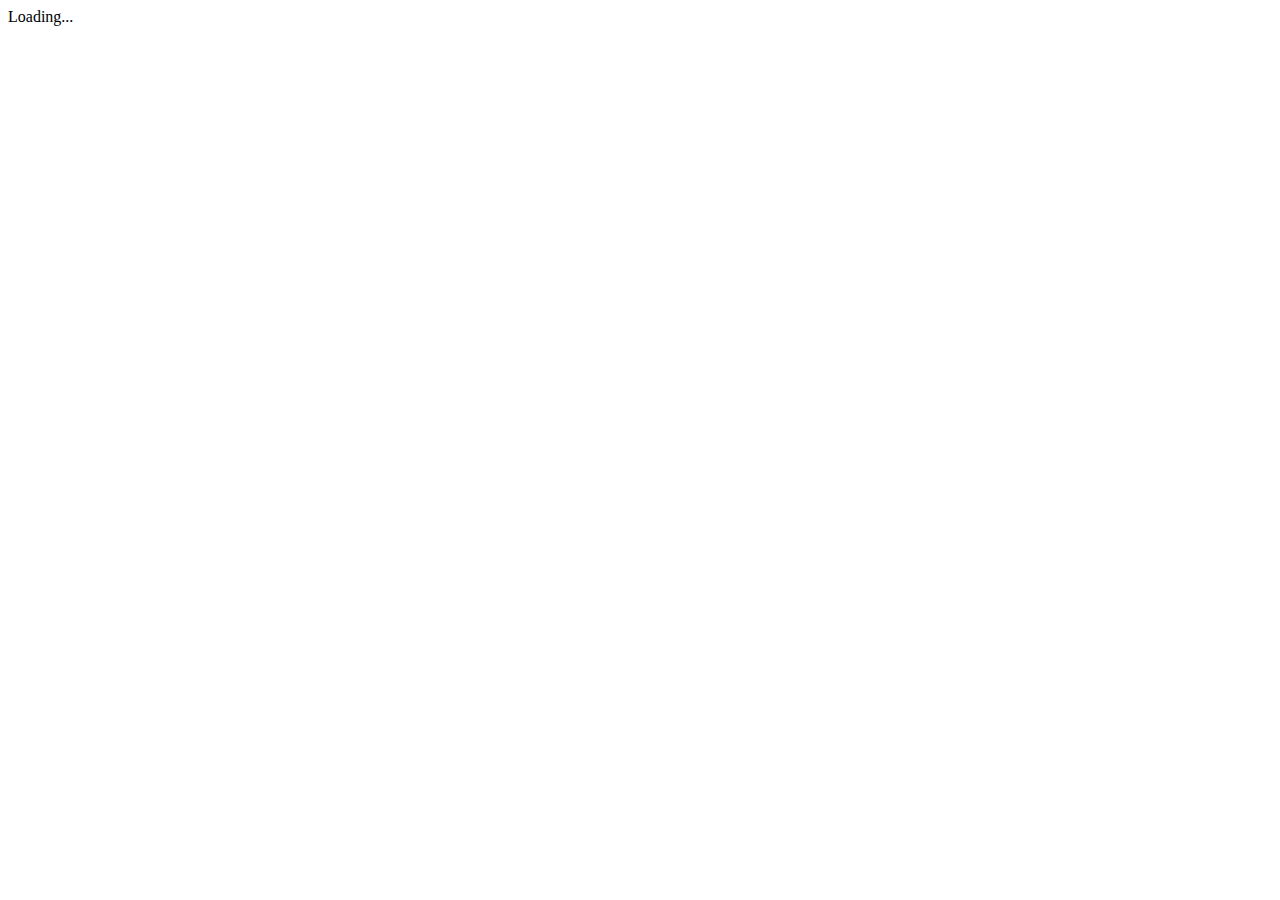
==== src/index.html @ c9323429 "chore: initial commit from @angular/cli" ====
<!doctype html>
<html>
<head>
  <meta charset="utf-8">
  <title>Portafolio</title>
  <base href="/">

  <meta name="viewport" content="width=device-width, initial-scale=1">
  <link rel="icon" type="image/x-icon" href="favicon.ico">
</head>
<body>
  <app-root>Loading...</app-root>
</body>
</html>
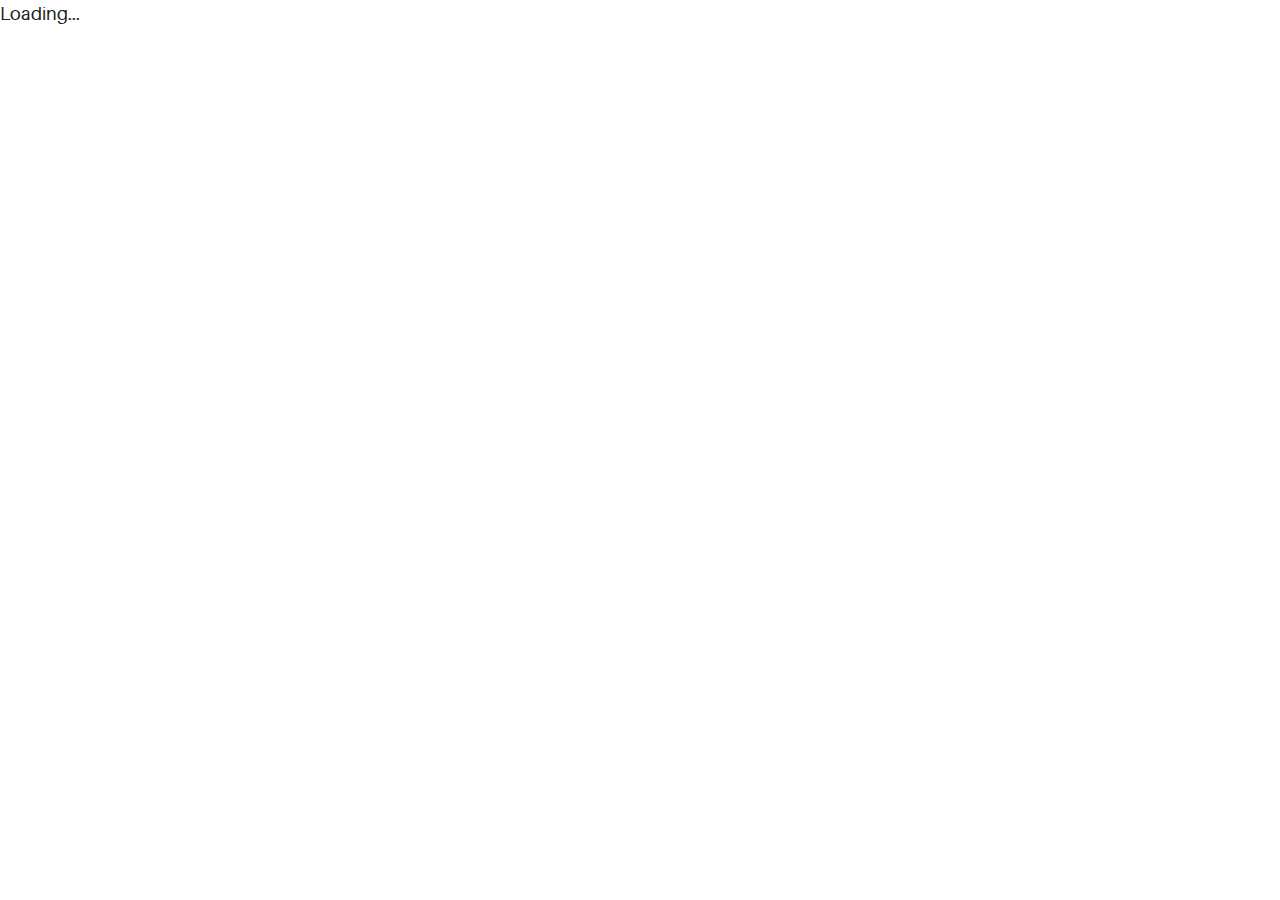
==== commit e4baef18: "Fixes solucionados" ====
--- a/src/index.html
+++ b/src/index.html
@@ -3,12 +3,18 @@
 <head>
   <meta charset="utf-8">
   <title>Portafolio</title>
-  <base href="/">
+  <base href="">
 
   <meta name="viewport" content="width=device-width, initial-scale=1">
-  <link rel="icon" type="image/x-icon" href="favicon.ico">
+  <!-- <link rel="icon" type="image/x-icon" href="favicon.ico"> -->
+  <link rel="icon" type="image/svg+xml" href="assets/img/urku-ico.svg">
+  <link rel="stylesheet" href="assets/css/aurora-pack.min.css">
+  <link rel="stylesheet" href="assets/css/aurora-theme-base.min.css">
+  <link rel="stylesheet" href="assets/css/urku.css">
 </head>
 <body>
   <app-root>Loading...</app-root>
+  <script src="assets/js/svg4everybody.min.js"></script>
+  <script>svg4everybody();</script>
 </body>
 </html>
--- a/src/assets/css/aurora-pack.min.css
+++ b/src/assets/css/aurora-pack.min.css
@@ -0,0 +1 @@
+.ae-container,.ae-container-fluid{margin-right:auto;margin-left:auto}hr,img{border:0}dfn,q,tfoot td{font-style:italic}pre,textarea{overflow:auto}td,textarea{vertical-align:top}.ae-container-fluid:after,.ae-container:after,.au-clearfix:after{clear:both}.au-xs-ta-left,caption,th{text-align:left}.ae-container-fluid:after,.ae-container-fluid:before,.ae-container:after,.ae-container:before{content:" ";display:table}html{box-sizing:border-box}*,:after,:before{box-sizing:inherit}.ae-container{padding-left:.25rem;padding-right:.25rem}@media (min-width:40em){.ae-container{max-width:40rem}}@media (min-width:52em){.ae-container{max-width:48.75rem}}@media (min-width:64em){.ae-container{max-width:62rem}}@media (min-width:75em){.ae-container{max-width:72.25rem}}@media (min-width:40em){.ae-container-fluid{max-width:88.88889em;width:95vw}.ae-container-fluid--inner{max-width:68.88889em;width:82vw}}.ae-container-fluid--full{max-width:100%;padding-left:0;padding-right:0;width:100%}@media (max-width:63.99em){.ae-container-fluid{padding-left:.25rem;padding-right:.25rem}}.ae-grid{display:-webkit-box;display:-webkit-flex;display:-ms-flexbox;display:flex;-webkit-flex-wrap:wrap;-ms-flex-wrap:wrap;flex-wrap:wrap;margin-left:-.25rem;margin-right:-.25rem}.ae-grid--alt{display:-webkit-box;display:-webkit-flex;display:-ms-flexbox;display:flex;-webkit-flex-wrap:wrap;-ms-flex-wrap:wrap;flex-wrap:wrap;margin-left:-.63832%;margin-right:-.63832%}@media (min-width:40em){.ae-grid--alt1{display:-webkit-box;display:-webkit-flex;display:-ms-flexbox;display:flex;-webkit-flex-wrap:wrap;-ms-flex-wrap:wrap;flex-wrap:wrap;margin-left:-7.65989%;margin-right:-7.65989%}.ae-grid--alt2,.ae-grid--alt3{display:-webkit-box;display:-webkit-flex;display:-ms-flexbox;-webkit-flex-wrap:wrap}.ae-grid--alt2{display:flex;-ms-flex-wrap:wrap;flex-wrap:wrap;margin-left:-3.82995%;margin-right:-3.82995%}.ae-grid--alt3{display:flex;-ms-flex-wrap:wrap;flex-wrap:wrap;margin-left:-2.5533%;margin-right:-2.5533%}.ae-grid--alt4,.ae-grid--alt5{display:-webkit-box;display:-webkit-flex;display:-ms-flexbox;-webkit-flex-wrap:wrap}.ae-grid--alt4{display:flex;-ms-flex-wrap:wrap;flex-wrap:wrap;margin-left:-1.91497%;margin-right:-1.91497%}.ae-grid--alt5{display:flex;-ms-flex-wrap:wrap;flex-wrap:wrap;margin-left:-1.53198%;margin-right:-1.53198%}.ae-grid--alt6,.ae-grid--alt7{display:-webkit-box;display:-webkit-flex;display:-ms-flexbox;-webkit-flex-wrap:wrap}.ae-grid--alt6{display:flex;-ms-flex-wrap:wrap;flex-wrap:wrap;margin-left:-1.27665%;margin-right:-1.27665%}.ae-grid--alt7{display:flex;-ms-flex-wrap:wrap;flex-wrap:wrap;margin-left:-1.09427%;margin-right:-1.09427%}.ae-grid--alt8,.ae-grid--alt9{display:-webkit-box;display:-webkit-flex;display:-ms-flexbox;-webkit-flex-wrap:wrap}.ae-grid--alt8{display:flex;-ms-flex-wrap:wrap;flex-wrap:wrap;margin-left:-.95749%;margin-right:-.95749%}.ae-grid--alt9{display:flex;-ms-flex-wrap:wrap;flex-wrap:wrap;margin-left:-.8511%;margin-right:-.8511%}.ae-grid--alt10{display:-webkit-box;display:-webkit-flex;display:-ms-flexbox;display:flex;-webkit-flex-wrap:wrap;-ms-flex-wrap:wrap;flex-wrap:wrap;margin-left:-.76599%;margin-right:-.76599%}}.ae-grid__item--alt{-webkit-box-flex:0;-webkit-flex:0 0 100%;-ms-flex:0 0 100%;flex:0 0 100%;min-height:1px;padding-left:.63832%;padding-right:.63832%;position:relative}@media (min-width:40em){.ae-grid__item--alt1{-webkit-box-flex:0;-webkit-flex:0 0 100%;-ms-flex:0 0 100%;flex:0 0 100%;min-height:1px;padding-left:7.65989%;padding-right:7.65989%;position:relative}.ae-grid__item--alt2{-webkit-box-flex:0;-webkit-flex:0 0 100%;-ms-flex:0 0 100%;flex:0 0 100%;min-height:1px;padding-left:3.82995%;padding-right:3.82995%;position:relative}.ae-grid__item--alt3{-webkit-box-flex:0;-webkit-flex:0 0 100%;-ms-flex:0 0 100%;flex:0 0 100%;min-height:1px;padding-left:2.5533%;padding-right:2.5533%;position:relative}.ae-grid__item--alt4,.ae-grid__item--alt5{-webkit-box-flex:0;min-height:1px;position:relative}.ae-grid__item--alt4{-webkit-flex:0 0 100%;-ms-flex:0 0 100%;flex:0 0 100%;padding-left:1.91497%;padding-right:1.91497%}.ae-grid__item--alt5{-webkit-flex:0 0 100%;-ms-flex:0 0 100%;flex:0 0 100%;padding-left:1.53198%;padding-right:1.53198%}.ae-grid__item--alt6{-webkit-box-flex:0;-webkit-flex:0 0 100%;-ms-flex:0 0 100%;flex:0 0 100%;min-height:1px;padding-left:1.27665%;padding-right:1.27665%;position:relative}.ae-grid__item--alt7{-webkit-box-flex:0;-webkit-flex:0 0 100%;-ms-flex:0 0 100%;flex:0 0 100%;min-height:1px;padding-left:1.09427%;padding-right:1.09427%;position:relative}.ae-grid__item--alt8,.ae-grid__item--alt9{-webkit-box-flex:0;min-height:1px;position:relative}.ae-grid__item--alt8{-webkit-flex:0 0 100%;-ms-flex:0 0 100%;flex:0 0 100%;padding-left:.95749%;padding-right:.95749%}.ae-grid__item--alt9{-webkit-flex:0 0 100%;-ms-flex:0 0 100%;flex:0 0 100%;padding-left:.8511%;padding-right:.8511%}.ae-grid__item--alt10{-webkit-box-flex:0;-webkit-flex:0 0 100%;-ms-flex:0 0 100%;flex:0 0 100%;min-height:1px;padding-left:.76599%;padding-right:.76599%;position:relative}}.ae-grid__item{-webkit-box-flex:0;-webkit-flex:0 0 100%;-ms-flex:0 0 100%;flex:0 0 100%;min-height:1px;padding-left:.25rem;padding-right:.25rem;position:relative;max-width:100%}.ae-grid--collapse>.ae-grid__item,.ae-grid--deepcollapse .ae-grid__item,.ae-grid__item--collapse{padding-left:0;padding-right:0}.item-xs--auto{-webkit-box-flex:1;-webkit-flex:1;-ms-flex:1;flex:1}.item-xs-1{-webkit-box-flex:0;-webkit-flex:0 0 8.33333%;-ms-flex:0 0 8.33333%;flex:0 0 8.33333%;max-width:8.33333%}.item-xs-2{-webkit-box-flex:0;-webkit-flex:0 0 16.66667%;-ms-flex:0 0 16.66667%;flex:0 0 16.66667%;max-width:16.66667%}.item-xs-3{-webkit-box-flex:0;-webkit-flex:0 0 25%;-ms-flex:0 0 25%;flex:0 0 25%;max-width:25%}.item-xs-4{-webkit-box-flex:0;-webkit-flex:0 0 33.33333%;-ms-flex:0 0 33.33333%;flex:0 0 33.33333%;max-width:33.33333%}.item-xs-5{-webkit-box-flex:0;-webkit-flex:0 0 41.66667%;-ms-flex:0 0 41.66667%;flex:0 0 41.66667%;max-width:41.66667%}.item-xs-6{-webkit-box-flex:0;-webkit-flex:0 0 50%;-ms-flex:0 0 50%;flex:0 0 50%;max-width:50%}.item-xs-7{-webkit-box-flex:0;-webkit-flex:0 0 58.33333%;-ms-flex:0 0 58.33333%;flex:0 0 58.33333%;max-width:58.33333%}.item-xs-8{-webkit-box-flex:0;-webkit-flex:0 0 66.66667%;-ms-flex:0 0 66.66667%;flex:0 0 66.66667%;max-width:66.66667%}.item-xs-9{-webkit-box-flex:0;-webkit-flex:0 0 75%;-ms-flex:0 0 75%;flex:0 0 75%;max-width:75%}.item-xs-10{-webkit-box-flex:0;-webkit-flex:0 0 83.33333%;-ms-flex:0 0 83.33333%;flex:0 0 83.33333%;max-width:83.33333%}.item-xs-11{-webkit-box-flex:0;-webkit-flex:0 0 91.66667%;-ms-flex:0 0 91.66667%;flex:0 0 91.66667%;max-width:91.66667%}.item-xs-12{-webkit-box-flex:0;-webkit-flex:0 0 100%;-ms-flex:0 0 100%;flex:0 0 100%;max-width:100%}.item-xs--pull-0{left:auto;right:auto}.item-xs--pull-1{left:auto;right:8.33333%}.item-xs--pull-2{left:auto;right:16.66667%}.item-xs--pull-3{left:auto;right:25%}.item-xs--pull-4{left:auto;right:33.33333%}.item-xs--pull-5{left:auto;right:41.66667%}.item-xs--pull-6{left:auto;right:50%}.item-xs--pull-7{left:auto;right:58.33333%}.item-xs--pull-8{left:auto;right:66.66667%}.item-xs--pull-9{left:auto;right:75%}.item-xs--pull-10{left:auto;right:83.33333%}.item-xs--pull-11{left:auto;right:91.66667%}.item-xs--pull-12{left:auto;right:100%}.item-xs--push-0{left:auto;right:auto}.item-xs--push-1{left:8.33333%;right:auto}.item-xs--push-2{left:16.66667%;right:auto}.item-xs--push-3{left:25%;right:auto}.item-xs--push-4{left:33.33333%;right:auto}.item-xs--push-5{left:41.66667%;right:auto}.item-xs--push-6{left:50%;right:auto}.item-xs--push-7{left:58.33333%;right:auto}.item-xs--push-8{left:66.66667%;right:auto}.item-xs--push-9{left:75%;right:auto}.item-xs--push-10{left:83.33333%;right:auto}.item-xs--push-11{left:91.66667%;right:auto}.item-xs--push-12{left:100%;right:auto}.item-xs--offset-0{margin-left:0}.item-xs--offset-1{margin-left:8.33333%}.item-xs--offset-2{margin-left:16.66667%}.item-xs--offset-3{margin-left:25%}.item-xs--offset-4{margin-left:33.33333%}.item-xs--offset-5{margin-left:41.66667%}.item-xs--offset-6{margin-left:50%}.item-xs--offset-7{margin-left:58.33333%}.item-xs--offset-8{margin-left:66.66667%}.item-xs--offset-9{margin-left:75%}.item-xs--offset-10{margin-left:83.33333%}.item-xs--offset-11{margin-left:91.66667%}.item-xs--offset-12{margin-left:100%}.item-xs--top{-webkit-align-self:flex-start;-ms-flex-item-align:start;align-self:flex-start}.item-xs--center{-webkit-align-self:center;-ms-flex-item-align:center;align-self:center}.item-xs--bottom{-webkit-align-self:flex-end;-ms-flex-item-align:end;align-self:flex-end}.items-xs--top{-webkit-box-align:start;-webkit-align-items:flex-start;-ms-flex-align:start;align-items:flex-start}.items-xs--center{-webkit-box-align:center;-webkit-align-items:center;-ms-flex-align:center;align-items:center}.items-xs--bottom{-webkit-box-align:end;-webkit-align-items:flex-end;-ms-flex-align:end;align-items:flex-end}.item-xs--start{-webkit-box-ordinal-group:0;-webkit-order:-1;-ms-flex-order:-1;order:-1}.item-xs--end{-webkit-box-ordinal-group:14;-webkit-order:13;-ms-flex-order:13;order:13}.item-xs--order-1{-webkit-box-ordinal-group:2;-webkit-order:1;-ms-flex-order:1;order:1}.item-xs--order-2{-webkit-box-ordinal-group:3;-webkit-order:2;-ms-flex-order:2;order:2}.item-xs--order-3{-webkit-box-ordinal-group:4;-webkit-order:3;-ms-flex-order:3;order:3}.item-xs--order-4{-webkit-box-ordinal-group:5;-webkit-order:4;-ms-flex-order:4;order:4}.item-xs--order-5{-webkit-box-ordinal-group:6;-webkit-order:5;-ms-flex-order:5;order:5}.item-xs--order-6{-webkit-box-ordinal-group:7;-webkit-order:6;-ms-flex-order:6;order:6}.item-xs--order-7{-webkit-box-ordinal-group:8;-webkit-order:7;-ms-flex-order:7;order:7}.item-xs--order-8{-webkit-box-ordinal-group:9;-webkit-order:8;-ms-flex-order:8;order:8}.item-xs--order-9{-webkit-box-ordinal-group:10;-webkit-order:9;-ms-flex-order:9;order:9}.item-xs--order-10{-webkit-box-ordinal-group:11;-webkit-order:10;-ms-flex-order:10;order:10}.item-xs--order-11{-webkit-box-ordinal-group:12;-webkit-order:11;-ms-flex-order:11;order:11}.item-xs--order-12{-webkit-box-ordinal-group:13;-webkit-order:12;-ms-flex-order:12;order:12}@media (min-width:40em){.item-sm--auto{-webkit-box-flex:1;-webkit-flex:1;-ms-flex:1;flex:1}.item-sm-1{-webkit-box-flex:0;-webkit-flex:0 0 8.33333%;-ms-flex:0 0 8.33333%;flex:0 0 8.33333%;max-width:8.33333%}.item-sm-2{-webkit-box-flex:0;-webkit-flex:0 0 16.66667%;-ms-flex:0 0 16.66667%;flex:0 0 16.66667%;max-width:16.66667%}.item-sm-3{-webkit-box-flex:0;-webkit-flex:0 0 25%;-ms-flex:0 0 25%;flex:0 0 25%;max-width:25%}.item-sm-4{-webkit-box-flex:0;-webkit-flex:0 0 33.33333%;-ms-flex:0 0 33.33333%;flex:0 0 33.33333%;max-width:33.33333%}.item-sm-5{-webkit-box-flex:0;-webkit-flex:0 0 41.66667%;-ms-flex:0 0 41.66667%;flex:0 0 41.66667%;max-width:41.66667%}.item-sm-6{-webkit-box-flex:0;-webkit-flex:0 0 50%;-ms-flex:0 0 50%;flex:0 0 50%;max-width:50%}.item-sm-7{-webkit-box-flex:0;-webkit-flex:0 0 58.33333%;-ms-flex:0 0 58.33333%;flex:0 0 58.33333%;max-width:58.33333%}.item-sm-8{-webkit-box-flex:0;-webkit-flex:0 0 66.66667%;-ms-flex:0 0 66.66667%;flex:0 0 66.66667%;max-width:66.66667%}.item-sm-9{-webkit-box-flex:0;-webkit-flex:0 0 75%;-ms-flex:0 0 75%;flex:0 0 75%;max-width:75%}.item-sm-10{-webkit-box-flex:0;-webkit-flex:0 0 83.33333%;-ms-flex:0 0 83.33333%;flex:0 0 83.33333%;max-width:83.33333%}.item-sm-11{-webkit-box-flex:0;-webkit-flex:0 0 91.66667%;-ms-flex:0 0 91.66667%;flex:0 0 91.66667%;max-width:91.66667%}.item-sm-12{-webkit-box-flex:0;-webkit-flex:0 0 100%;-ms-flex:0 0 100%;flex:0 0 100%;max-width:100%}.item-sm--pull-0{left:auto;right:auto}.item-sm--pull-1{left:auto;right:8.33333%}.item-sm--pull-2{left:auto;right:16.66667%}.item-sm--pull-3{left:auto;right:25%}.item-sm--pull-4{left:auto;right:33.33333%}.item-sm--pull-5{left:auto;right:41.66667%}.item-sm--pull-6{left:auto;right:50%}.item-sm--pull-7{left:auto;right:58.33333%}.item-sm--pull-8{left:auto;right:66.66667%}.item-sm--pull-9{left:auto;right:75%}.item-sm--pull-10{left:auto;right:83.33333%}.item-sm--pull-11{left:auto;right:91.66667%}.item-sm--pull-12{left:auto;right:100%}.item-sm--push-0{left:auto;right:auto}.item-sm--push-1{left:8.33333%;right:auto}.item-sm--push-2{left:16.66667%;right:auto}.item-sm--push-3{left:25%;right:auto}.item-sm--push-4{left:33.33333%;right:auto}.item-sm--push-5{left:41.66667%;right:auto}.item-sm--push-6{left:50%;right:auto}.item-sm--push-7{left:58.33333%;right:auto}.item-sm--push-8{left:66.66667%;right:auto}.item-sm--push-9{left:75%;right:auto}.item-sm--push-10{left:83.33333%;right:auto}.item-sm--push-11{left:91.66667%;right:auto}.item-sm--push-12{left:100%;right:auto}.item-sm--offset-0{margin-left:0}.item-sm--offset-1{margin-left:8.33333%}.item-sm--offset-2{margin-left:16.66667%}.item-sm--offset-3{margin-left:25%}.item-sm--offset-4{margin-left:33.33333%}.item-sm--offset-5{margin-left:41.66667%}.item-sm--offset-6{margin-left:50%}.item-sm--offset-7{margin-left:58.33333%}.item-sm--offset-8{margin-left:66.66667%}.item-sm--offset-9{margin-left:75%}.item-sm--offset-10{margin-left:83.33333%}.item-sm--offset-11{margin-left:91.66667%}.item-sm--offset-12{margin-left:100%}.item-sm--top{-webkit-align-self:flex-start;-ms-flex-item-align:start;align-self:flex-start}.item-sm--center{-webkit-align-self:center;-ms-flex-item-align:center;align-self:center}.item-sm--bottom{-webkit-align-self:flex-end;-ms-flex-item-align:end;align-self:flex-end}.items-sm--top{-webkit-box-align:start;-webkit-align-items:flex-start;-ms-flex-align:start;align-items:flex-start}.items-sm--center{-webkit-box-align:center;-webkit-align-items:center;-ms-flex-align:center;align-items:center}.items-sm--bottom{-webkit-box-align:end;-webkit-align-items:flex-end;-ms-flex-align:end;align-items:flex-end}.item-sm--start{-webkit-box-ordinal-group:0;-webkit-order:-1;-ms-flex-order:-1;order:-1}.item-sm--end{-webkit-box-ordinal-group:14;-webkit-order:13;-ms-flex-order:13;order:13}.item-sm--order-1{-webkit-box-ordinal-group:2;-webkit-order:1;-ms-flex-order:1;order:1}.item-sm--order-2{-webkit-box-ordinal-group:3;-webkit-order:2;-ms-flex-order:2;order:2}.item-sm--order-3{-webkit-box-ordinal-group:4;-webkit-order:3;-ms-flex-order:3;order:3}.item-sm--order-4{-webkit-box-ordinal-group:5;-webkit-order:4;-ms-flex-order:4;order:4}.item-sm--order-5{-webkit-box-ordinal-group:6;-webkit-order:5;-ms-flex-order:5;order:5}.item-sm--order-6{-webkit-box-ordinal-group:7;-webkit-order:6;-ms-flex-order:6;order:6}.item-sm--order-7{-webkit-box-ordinal-group:8;-webkit-order:7;-ms-flex-order:7;order:7}.item-sm--order-8{-webkit-box-ordinal-group:9;-webkit-order:8;-ms-flex-order:8;order:8}.item-sm--order-9{-webkit-box-ordinal-group:10;-webkit-order:9;-ms-flex-order:9;order:9}.item-sm--order-10{-webkit-box-ordinal-group:11;-webkit-order:10;-ms-flex-order:10;order:10}.item-sm--order-11{-webkit-box-ordinal-group:12;-webkit-order:11;-ms-flex-order:11;order:11}.item-sm--order-12{-webkit-box-ordinal-group:13;-webkit-order:12;-ms-flex-order:12;order:12}}@media (min-width:52em){.item-md--auto{-webkit-box-flex:1;-webkit-flex:1;-ms-flex:1;flex:1}.item-md-1{-webkit-box-flex:0;-webkit-flex:0 0 8.33333%;-ms-flex:0 0 8.33333%;flex:0 0 8.33333%;max-width:8.33333%}.item-md-2{-webkit-box-flex:0;-webkit-flex:0 0 16.66667%;-ms-flex:0 0 16.66667%;flex:0 0 16.66667%;max-width:16.66667%}.item-md-3{-webkit-box-flex:0;-webkit-flex:0 0 25%;-ms-flex:0 0 25%;flex:0 0 25%;max-width:25%}.item-md-4{-webkit-box-flex:0;-webkit-flex:0 0 33.33333%;-ms-flex:0 0 33.33333%;flex:0 0 33.33333%;max-width:33.33333%}.item-md-5{-webkit-box-flex:0;-webkit-flex:0 0 41.66667%;-ms-flex:0 0 41.66667%;flex:0 0 41.66667%;max-width:41.66667%}.item-md-6{-webkit-box-flex:0;-webkit-flex:0 0 50%;-ms-flex:0 0 50%;flex:0 0 50%;max-width:50%}.item-md-7{-webkit-box-flex:0;-webkit-flex:0 0 58.33333%;-ms-flex:0 0 58.33333%;flex:0 0 58.33333%;max-width:58.33333%}.item-md-8{-webkit-box-flex:0;-webkit-flex:0 0 66.66667%;-ms-flex:0 0 66.66667%;flex:0 0 66.66667%;max-width:66.66667%}.item-md-9{-webkit-box-flex:0;-webkit-flex:0 0 75%;-ms-flex:0 0 75%;flex:0 0 75%;max-width:75%}.item-md-10{-webkit-box-flex:0;-webkit-flex:0 0 83.33333%;-ms-flex:0 0 83.33333%;flex:0 0 83.33333%;max-width:83.33333%}.item-md-11{-webkit-box-flex:0;-webkit-flex:0 0 91.66667%;-ms-flex:0 0 91.66667%;flex:0 0 91.66667%;max-width:91.66667%}.item-md-12{-webkit-box-flex:0;-webkit-flex:0 0 100%;-ms-flex:0 0 100%;flex:0 0 100%;max-width:100%}.item-md--pull-0{left:auto;right:auto}.item-md--pull-1{left:auto;right:8.33333%}.item-md--pull-2{left:auto;right:16.66667%}.item-md--pull-3{left:auto;right:25%}.item-md--pull-4{left:auto;right:33.33333%}.item-md--pull-5{left:auto;right:41.66667%}.item-md--pull-6{left:auto;right:50%}.item-md--pull-7{left:auto;right:58.33333%}.item-md--pull-8{left:auto;right:66.66667%}.item-md--pull-9{left:auto;right:75%}.item-md--pull-10{left:auto;right:83.33333%}.item-md--pull-11{left:auto;right:91.66667%}.item-md--pull-12{left:auto;right:100%}.item-md--push-0{left:auto;right:auto}.item-md--push-1{left:8.33333%;right:auto}.item-md--push-2{left:16.66667%;right:auto}.item-md--push-3{left:25%;right:auto}.item-md--push-4{left:33.33333%;right:auto}.item-md--push-5{left:41.66667%;right:auto}.item-md--push-6{left:50%;right:auto}.item-md--push-7{left:58.33333%;right:auto}.item-md--push-8{left:66.66667%;right:auto}.item-md--push-9{left:75%;right:auto}.item-md--push-10{left:83.33333%;right:auto}.item-md--push-11{left:91.66667%;right:auto}.item-md--push-12{left:100%;right:auto}.item-md--offset-0{margin-left:0}.item-md--offset-1{margin-left:8.33333%}.item-md--offset-2{margin-left:16.66667%}.item-md--offset-3{margin-left:25%}.item-md--offset-4{margin-left:33.33333%}.item-md--offset-5{margin-left:41.66667%}.item-md--offset-6{margin-left:50%}.item-md--offset-7{margin-left:58.33333%}.item-md--offset-8{margin-left:66.66667%}.item-md--offset-9{margin-left:75%}.item-md--offset-10{margin-left:83.33333%}.item-md--offset-11{margin-left:91.66667%}.item-md--offset-12{margin-left:100%}.item-md--top{-webkit-align-self:flex-start;-ms-flex-item-align:start;align-self:flex-start}.item-md--center{-webkit-align-self:center;-ms-flex-item-align:center;align-self:center}.item-md--bottom{-webkit-align-self:flex-end;-ms-flex-item-align:end;align-self:flex-end}.items-md--top{-webkit-box-align:start;-webkit-align-items:flex-start;-ms-flex-align:start;align-items:flex-start}.items-md--center{-webkit-box-align:center;-webkit-align-items:center;-ms-flex-align:center;align-items:center}.items-md--bottom{-webkit-box-align:end;-webkit-align-items:flex-end;-ms-flex-align:end;align-items:flex-end}.item-md--start{-webkit-box-ordinal-group:0;-webkit-order:-1;-ms-flex-order:-1;order:-1}.item-md--end{-webkit-box-ordinal-group:14;-webkit-order:13;-ms-flex-order:13;order:13}.item-md--order-1{-webkit-box-ordinal-group:2;-webkit-order:1;-ms-flex-order:1;order:1}.item-md--order-2{-webkit-box-ordinal-group:3;-webkit-order:2;-ms-flex-order:2;order:2}.item-md--order-3{-webkit-box-ordinal-group:4;-webkit-order:3;-ms-flex-order:3;order:3}.item-md--order-4{-webkit-box-ordinal-group:5;-webkit-order:4;-ms-flex-order:4;order:4}.item-md--order-5{-webkit-box-ordinal-group:6;-webkit-order:5;-ms-flex-order:5;order:5}.item-md--order-6{-webkit-box-ordinal-group:7;-webkit-order:6;-ms-flex-order:6;order:6}.item-md--order-7{-webkit-box-ordinal-group:8;-webkit-order:7;-ms-flex-order:7;order:7}.item-md--order-8{-webkit-box-ordinal-group:9;-webkit-order:8;-ms-flex-order:8;order:8}.item-md--order-9{-webkit-box-ordinal-group:10;-webkit-order:9;-ms-flex-order:9;order:9}.item-md--order-10{-webkit-box-ordinal-group:11;-webkit-order:10;-ms-flex-order:10;order:10}.item-md--order-11{-webkit-box-ordinal-group:12;-webkit-order:11;-ms-flex-order:11;order:11}.item-md--order-12{-webkit-box-ordinal-group:13;-webkit-order:12;-ms-flex-order:12;order:12}}@media (min-width:64em){.item-lg--auto{-webkit-box-flex:1;-webkit-flex:1;-ms-flex:1;flex:1}.item-lg-1{-webkit-box-flex:0;-webkit-flex:0 0 8.33333%;-ms-flex:0 0 8.33333%;flex:0 0 8.33333%;max-width:8.33333%}.item-lg-2{-webkit-box-flex:0;-webkit-flex:0 0 16.66667%;-ms-flex:0 0 16.66667%;flex:0 0 16.66667%;max-width:16.66667%}.item-lg-3{-webkit-box-flex:0;-webkit-flex:0 0 25%;-ms-flex:0 0 25%;flex:0 0 25%;max-width:25%}.item-lg-4{-webkit-box-flex:0;-webkit-flex:0 0 33.33333%;-ms-flex:0 0 33.33333%;flex:0 0 33.33333%;max-width:33.33333%}.item-lg-5{-webkit-box-flex:0;-webkit-flex:0 0 41.66667%;-ms-flex:0 0 41.66667%;flex:0 0 41.66667%;max-width:41.66667%}.item-lg-6{-webkit-box-flex:0;-webkit-flex:0 0 50%;-ms-flex:0 0 50%;flex:0 0 50%;max-width:50%}.item-lg-7{-webkit-box-flex:0;-webkit-flex:0 0 58.33333%;-ms-flex:0 0 58.33333%;flex:0 0 58.33333%;max-width:58.33333%}.item-lg-8{-webkit-box-flex:0;-webkit-flex:0 0 66.66667%;-ms-flex:0 0 66.66667%;flex:0 0 66.66667%;max-width:66.66667%}.item-lg-9{-webkit-box-flex:0;-webkit-flex:0 0 75%;-ms-flex:0 0 75%;flex:0 0 75%;max-width:75%}.item-lg-10{-webkit-box-flex:0;-webkit-flex:0 0 83.33333%;-ms-flex:0 0 83.33333%;flex:0 0 83.33333%;max-width:83.33333%}.item-lg-11{-webkit-box-flex:0;-webkit-flex:0 0 91.66667%;-ms-flex:0 0 91.66667%;flex:0 0 91.66667%;max-width:91.66667%}.item-lg-12{-webkit-box-flex:0;-webkit-flex:0 0 100%;-ms-flex:0 0 100%;flex:0 0 100%;max-width:100%}.item-lg--pull-0{left:auto;right:auto}.item-lg--pull-1{left:auto;right:8.33333%}.item-lg--pull-2{left:auto;right:16.66667%}.item-lg--pull-3{left:auto;right:25%}.item-lg--pull-4{left:auto;right:33.33333%}.item-lg--pull-5{left:auto;right:41.66667%}.item-lg--pull-6{left:auto;right:50%}.item-lg--pull-7{left:auto;right:58.33333%}.item-lg--pull-8{left:auto;right:66.66667%}.item-lg--pull-9{left:auto;right:75%}.item-lg--pull-10{left:auto;right:83.33333%}.item-lg--pull-11{left:auto;right:91.66667%}.item-lg--pull-12{left:auto;right:100%}.item-lg--push-0{left:auto;right:auto}.item-lg--push-1{left:8.33333%;right:auto}.item-lg--push-2{left:16.66667%;right:auto}.item-lg--push-3{left:25%;right:auto}.item-lg--push-4{left:33.33333%;right:auto}.item-lg--push-5{left:41.66667%;right:auto}.item-lg--push-6{left:50%;right:auto}.item-lg--push-7{left:58.33333%;right:auto}.item-lg--push-8{left:66.66667%;right:auto}.item-lg--push-9{left:75%;right:auto}.item-lg--push-10{left:83.33333%;right:auto}.item-lg--push-11{left:91.66667%;right:auto}.item-lg--push-12{left:100%;right:auto}.item-lg--offset-0{margin-left:0}.item-lg--offset-1{margin-left:8.33333%}.item-lg--offset-2{margin-left:16.66667%}.item-lg--offset-3{margin-left:25%}.item-lg--offset-4{margin-left:33.33333%}.item-lg--offset-5{margin-left:41.66667%}.item-lg--offset-6{margin-left:50%}.item-lg--offset-7{margin-left:58.33333%}.item-lg--offset-8{margin-left:66.66667%}.item-lg--offset-9{margin-left:75%}.item-lg--offset-10{margin-left:83.33333%}.item-lg--offset-11{margin-left:91.66667%}.item-lg--offset-12{margin-left:100%}.item-lg--top{-webkit-align-self:flex-start;-ms-flex-item-align:start;align-self:flex-start}.item-lg--center{-webkit-align-self:center;-ms-flex-item-align:center;align-self:center}.item-lg--bottom{-webkit-align-self:flex-end;-ms-flex-item-align:end;align-self:flex-end}.items-lg--top{-webkit-box-align:start;-webkit-align-items:flex-start;-ms-flex-align:start;align-items:flex-start}.items-lg--center{-webkit-box-align:center;-webkit-align-items:center;-ms-flex-align:center;align-items:center}.items-lg--bottom{-webkit-box-align:end;-webkit-align-items:flex-end;-ms-flex-align:end;align-items:flex-end}.item-lg--start{-webkit-box-ordinal-group:0;-webkit-order:-1;-ms-flex-order:-1;order:-1}.item-lg--end{-webkit-box-ordinal-group:14;-webkit-order:13;-ms-flex-order:13;order:13}.item-lg--order-1{-webkit-box-ordinal-group:2;-webkit-order:1;-ms-flex-order:1;order:1}.item-lg--order-2{-webkit-box-ordinal-group:3;-webkit-order:2;-ms-flex-order:2;order:2}.item-lg--order-3{-webkit-box-ordinal-group:4;-webkit-order:3;-ms-flex-order:3;order:3}.item-lg--order-4{-webkit-box-ordinal-group:5;-webkit-order:4;-ms-flex-order:4;order:4}.item-lg--order-5{-webkit-box-ordinal-group:6;-webkit-order:5;-ms-flex-order:5;order:5}.item-lg--order-6{-webkit-box-ordinal-group:7;-webkit-order:6;-ms-flex-order:6;order:6}.item-lg--order-7{-webkit-box-ordinal-group:8;-webkit-order:7;-ms-flex-order:7;order:7}.item-lg--order-8{-webkit-box-ordinal-group:9;-webkit-order:8;-ms-flex-order:8;order:8}.item-lg--order-9{-webkit-box-ordinal-group:10;-webkit-order:9;-ms-flex-order:9;order:9}.item-lg--order-10{-webkit-box-ordinal-group:11;-webkit-order:10;-ms-flex-order:10;order:10}.item-lg--order-11{-webkit-box-ordinal-group:12;-webkit-order:11;-ms-flex-order:11;order:11}.item-lg--order-12{-webkit-box-ordinal-group:13;-webkit-order:12;-ms-flex-order:12;order:12}}@media (min-width:75em){.item-xl--auto{-webkit-box-flex:1;-webkit-flex:1;-ms-flex:1;flex:1}.item-xl-1{-webkit-box-flex:0;-webkit-flex:0 0 8.33333%;-ms-flex:0 0 8.33333%;flex:0 0 8.33333%;max-width:8.33333%}.item-xl-2{-webkit-box-flex:0;-webkit-flex:0 0 16.66667%;-ms-flex:0 0 16.66667%;flex:0 0 16.66667%;max-width:16.66667%}.item-xl-3{-webkit-box-flex:0;-webkit-flex:0 0 25%;-ms-flex:0 0 25%;flex:0 0 25%;max-width:25%}.item-xl-4{-webkit-box-flex:0;-webkit-flex:0 0 33.33333%;-ms-flex:0 0 33.33333%;flex:0 0 33.33333%;max-width:33.33333%}.item-xl-5{-webkit-box-flex:0;-webkit-flex:0 0 41.66667%;-ms-flex:0 0 41.66667%;flex:0 0 41.66667%;max-width:41.66667%}.item-xl-6{-webkit-box-flex:0;-webkit-flex:0 0 50%;-ms-flex:0 0 50%;flex:0 0 50%;max-width:50%}.item-xl-7{-webkit-box-flex:0;-webkit-flex:0 0 58.33333%;-ms-flex:0 0 58.33333%;flex:0 0 58.33333%;max-width:58.33333%}.item-xl-8{-webkit-box-flex:0;-webkit-flex:0 0 66.66667%;-ms-flex:0 0 66.66667%;flex:0 0 66.66667%;max-width:66.66667%}.item-xl-9{-webkit-box-flex:0;-webkit-flex:0 0 75%;-ms-flex:0 0 75%;flex:0 0 75%;max-width:75%}.item-xl-10{-webkit-box-flex:0;-webkit-flex:0 0 83.33333%;-ms-flex:0 0 83.33333%;flex:0 0 83.33333%;max-width:83.33333%}.item-xl-11{-webkit-box-flex:0;-webkit-flex:0 0 91.66667%;-ms-flex:0 0 91.66667%;flex:0 0 91.66667%;max-width:91.66667%}.item-xl-12{-webkit-box-flex:0;-webkit-flex:0 0 100%;-ms-flex:0 0 100%;flex:0 0 100%;max-width:100%}.item-xl--pull-0{left:auto;right:auto}.item-xl--pull-1{left:auto;right:8.33333%}.item-xl--pull-2{left:auto;right:16.66667%}.item-xl--pull-3{left:auto;right:25%}.item-xl--pull-4{left:auto;right:33.33333%}.item-xl--pull-5{left:auto;right:41.66667%}.item-xl--pull-6{left:auto;right:50%}.item-xl--pull-7{left:auto;right:58.33333%}.item-xl--pull-8{left:auto;right:66.66667%}.item-xl--pull-9{left:auto;right:75%}.item-xl--pull-10{left:auto;right:83.33333%}.item-xl--pull-11{left:auto;right:91.66667%}.item-xl--pull-12{left:auto;right:100%}.item-xl--push-0{left:auto;right:auto}.item-xl--push-1{left:8.33333%;right:auto}.item-xl--push-2{left:16.66667%;right:auto}.item-xl--push-3{left:25%;right:auto}.item-xl--push-4{left:33.33333%;right:auto}.item-xl--push-5{left:41.66667%;right:auto}.item-xl--push-6{left:50%;right:auto}.item-xl--push-7{left:58.33333%;right:auto}.item-xl--push-8{left:66.66667%;right:auto}.item-xl--push-9{left:75%;right:auto}.item-xl--push-10{left:83.33333%;right:auto}.item-xl--push-11{left:91.66667%;right:auto}.item-xl--push-12{left:100%;right:auto}.item-xl--offset-0{margin-left:0}.item-xl--offset-1{margin-left:8.33333%}.item-xl--offset-2{margin-left:16.66667%}.item-xl--offset-3{margin-left:25%}.item-xl--offset-4{margin-left:33.33333%}.item-xl--offset-5{margin-left:41.66667%}.item-xl--offset-6{margin-left:50%}.item-xl--offset-7{margin-left:58.33333%}.item-xl--offset-8{margin-left:66.66667%}.item-xl--offset-9{margin-left:75%}.item-xl--offset-10{margin-left:83.33333%}.item-xl--offset-11{margin-left:91.66667%}.item-xl--offset-12{margin-left:100%}.item-xl--top{-webkit-align-self:flex-start;-ms-flex-item-align:start;align-self:flex-start}.item-xl--center{-webkit-align-self:center;-ms-flex-item-align:center;align-self:center}.item-xl--bottom{-webkit-align-self:flex-end;-ms-flex-item-align:end;align-self:flex-end}.items-xl--top{-webkit-box-align:start;-webkit-align-items:flex-start;-ms-flex-align:start;align-items:flex-start}.items-xl--center{-webkit-box-align:center;-webkit-align-items:center;-ms-flex-align:center;align-items:center}.items-xl--bottom{-webkit-box-align:end;-webkit-align-items:flex-end;-ms-flex-align:end;align-items:flex-end}.item-xl--start{-webkit-box-ordinal-group:0;-webkit-order:-1;-ms-flex-order:-1;order:-1}.item-xl--end{-webkit-box-ordinal-group:14;-webkit-order:13;-ms-flex-order:13;order:13}.item-xl--order-1{-webkit-box-ordinal-group:2;-webkit-order:1;-ms-flex-order:1;order:1}.item-xl--order-2{-webkit-box-ordinal-group:3;-webkit-order:2;-ms-flex-order:2;order:2}.item-xl--order-3{-webkit-box-ordinal-group:4;-webkit-order:3;-ms-flex-order:3;order:3}.item-xl--order-4{-webkit-box-ordinal-group:5;-webkit-order:4;-ms-flex-order:4;order:4}.item-xl--order-5{-webkit-box-ordinal-group:6;-webkit-order:5;-ms-flex-order:5;order:5}.item-xl--order-6{-webkit-box-ordinal-group:7;-webkit-order:6;-ms-flex-order:6;order:6}.item-xl--order-7{-webkit-box-ordinal-group:8;-webkit-order:7;-ms-flex-order:7;order:7}.item-xl--order-8{-webkit-box-ordinal-group:9;-webkit-order:8;-ms-flex-order:8;order:8}.item-xl--order-9{-webkit-box-ordinal-group:10;-webkit-order:9;-ms-flex-order:9;order:9}.item-xl--order-10{-webkit-box-ordinal-group:11;-webkit-order:10;-ms-flex-order:10;order:10}.item-xl--order-11{-webkit-box-ordinal-group:12;-webkit-order:11;-ms-flex-order:11;order:11}.item-xl--order-12{-webkit-box-ordinal-group:13;-webkit-order:12;-ms-flex-order:12;order:12}}.au-mw-full,img,table{max-width:100%}.ae-masonry{-webkit-column-gap:.5rem;-moz-column-gap:.5rem;column-gap:.5rem}.ae-masonry__item{display:inline-block;margin:0 0 .125rem;width:100%}.ae-grid--collapse,.ae-grid--deepcollapse,.ae-grid--deepcollapse .ae-grid{margin-left:0;margin-right:0}.ae-masonry-xs-1{-webkit-column-count:1;-moz-column-count:1;column-count:1}.ae-masonry-xs-2{-webkit-column-count:2;-moz-column-count:2;column-count:2}.ae-masonry-xs-3{-webkit-column-count:3;-moz-column-count:3;column-count:3}.ae-masonry-xs-4{-webkit-column-count:4;-moz-column-count:4;column-count:4}.ae-masonry-xs-5{-webkit-column-count:5;-moz-column-count:5;column-count:5}.ae-masonry-xs-6{-webkit-column-count:6;-moz-column-count:6;column-count:6}.ae-masonry-xs-7{-webkit-column-count:7;-moz-column-count:7;column-count:7}.ae-masonry-xs-8{-webkit-column-count:8;-moz-column-count:8;column-count:8}.ae-masonry-xs-9{-webkit-column-count:9;-moz-column-count:9;column-count:9}.ae-masonry-xs-10{-webkit-column-count:10;-moz-column-count:10;column-count:10}.ae-masonry-xs-11{-webkit-column-count:11;-moz-column-count:11;column-count:11}.ae-masonry-xs-12{-webkit-column-count:12;-moz-column-count:12;column-count:12}.ae-grid--reverse{-webkit-box-orient:horizontal;-webkit-box-direction:reverse;-webkit-flex-direction:row-reverse;-ms-flex-direction:row-reverse;flex-direction:row-reverse}.ae-grid--column{-webkit-box-orient:vertical;-webkit-box-direction:normal;-webkit-flex-direction:column;-ms-flex-direction:column;flex-direction:column}.ae-grid--column-reverse{-webkit-box-orient:vertical;-webkit-box-direction:reverse;-webkit-flex-direction:column-reverse;-ms-flex-direction:column-reverse;flex-direction:column-reverse}.ae-grid--column,.ae-grid--column-reverse{margin-bottom:-.25rem;margin-top:-.25rem}p,pre{margin-top:0}.ae-grid--column-reverse>.ae-grid__item,.ae-grid--column>.ae-grid__item{-webkit-box-flex:0;-webkit-flex:none;-ms-flex:none;flex:none;padding-bottom:.25rem;padding-top:.25rem}.ae-grid--deep-equal-height .ae-grid__item,.ae-grid--equal-height .ae-grid__item{display:-webkit-box;display:-webkit-flex;display:-ms-flexbox;display:flex}.ae-grid--deep-equal-height .ae-grid,.ae-grid--deep-equal-height .ae-grid__item,.ae-grid--equal-height .ae-grid{-webkit-box-flex:1;-webkit-flex:1;-ms-flex:1;flex:1}body{background-color:#fff;color:#202020;font-family:"Helvetica Neue",Helvetica,Arial,sans-serif;font-size:1.125rem;line-height:1.5}h1,h2,h3,h4,h5,h6{font-family:inherit;font-weight:500;line-height:1.2;margin:0 0 .75rem}p{margin-bottom:1.125rem}h1{font-size:2.95312rem}h2{font-size:2.25rem}h3{font-size:1.96875rem}h4{font-size:1.5rem}h5{font-size:1.3125rem}h6{font-size:1.125rem}a{color:#1d8acb;text-decoration:none}.au-underline,a:hover{text-decoration:underline}em{color:#fd6d5e}b,strong{font-weight:700}hr{border-top:1px solid #e7e7e7;margin:1rem 0}small{font-size:80%}code,pre{background-color:#fafafa;font-size:75%}ins,mark{background-color:#ffa;padding:.1em .2em}abbr[title]{border-bottom:1px dotted}blockquote{border-left:5px solid #e7e7e7;padding-left:.75rem}code,kbd,pre,samp{font-family:Menlo,Monaco,Consolas,"Courier New",monospace}code{color:#d05;padding:.2rem .4rem}pre{margin-bottom:1rem;padding:.75rem 1rem}pre code{background-color:transparent;color:inherit;font-size:inherit;padding:0}.ae-table--hover tbody tr:hover,.ae-table--strips tbody tr:nth-of-type(odd){background-color:#fafafa}.ae-alfa{font-size:3.375rem}.ae-beta{font-size:2.95312rem}.ae-gamma{font-size:2.53125rem}.ae-delta{font-size:2.25rem}.ae-epsilon{font-size:1.96875rem}.ae-zeta{font-size:1.6875rem}.ae-eta{font-size:1.5rem}.ae-theta{font-size:1.3125rem}.ae-iota{font-size:1.125rem}.ae-kappa{font-size:1rem}.ae-lambda{font-size:.875rem}.ae-mi{font-size:.75rem}.ae-ni{font-size:.66667rem}.ae-u-regular{font-weight:400}.ae-u-bold{font-weight:500}.ae-u-bolder{font-weight:700}.ae-u-boldest{font-weight:900}img{height:auto}table{border-collapse:collapse;border-spacing:0;width:100%}th{vertical-align:bottom}td,th{line-height:inherit;padding:.25rem 1rem}caption{color:#e7e7e7;font-size:1rem}fieldset,input,optgroup,select,textarea{color:inherit;font:inherit;font-size:1rem;margin:0}fieldset:disabled,input:disabled,optgroup:disabled,select:disabled,textarea:disabled{opacity:.65;pointer-events:none}input[type=password],input[type=search],input[type=tel],input[type=time],input[type=url],input[type=week],input[type=text],input[type=date],input[type=datetime],input[type=datetime-local],input[type=email],input[type=month],input[type=number]{border:.0625rem solid #e7e7e7;line-height:1.5;padding:.325rem .75rem;vertical-align:middle}label{padding-bottom:.325rem;padding-top:.325rem}select{border-radius:0;height:2.275rem;text-transform:none;vertical-align:middle}fieldset,select[multiple],select[size],textarea{border:.0625rem solid #e7e7e7}select[multiple],select[size]{height:auto;padding:.325rem .75rem}fieldset{margin:0 2px;padding:.35em .625em .75em}legend{border:0;padding:0}textarea{padding:.325rem .75rem}.ae-list--lines li:nth-child(n+2),.ae-list--strips li:first-child{border-top:1px solid #e7e7e7}.ae-table{margin-bottom:.75rem}.ae-table td,.ae-table th{border-bottom-color:#e7e7e7;border-bottom-style:solid}.ae-table td{border-bottom-width:1px}.ae-table th{border-bottom-width:2px}.ae-table tfoot td{color:#858585}.ae-table--hover tbody tr{-webkit-transition:background-color 250ms;transition:background-color 250ms}.ae-table--hover.ae-table--strips tbody tr:hover{background-color:#ededed}.ae-table--borders{border:1px solid #e7e7e7;border-bottom:0}.ae-table--borders td,.ae-table--borders th{border-right:1px solid #e7e7e7}.ae-table--borders td:last-child,.ae-table--borders th:last-child{border-right:0}@media (max-width:39.99em){.ae-table--responsive.ae-table--borders td{border-right:0}.ae-table--responsive td{display:block}.ae-table--responsive td:before{content:attr(data-th) " ";display:block;font-weight:500}.ae-table--responsive th{display:none}}.ae-list{list-style:none;padding-left:0}.ae-list ol,.ae-list ul{list-style:none;padding-left:1rem}.ae-list--lines li,.ae-list--strips li{padding:.275rem .35rem}.ae-list--strips li{border-bottom:1px solid #e7e7e7}.ae-list--strips li:nth-of-type(odd){background-color:#fafafa}.ae-form--full fieldset,.ae-form--full input:not([type=checkbox]):not([type=radio]),.ae-form--full select,.ae-form--full textarea{display:block;margin-bottom:.5rem;width:100%}.ae-form--full label input{display:inline-block}.ae-form--sm fieldset,.ae-form--sm input,.ae-form--sm label,.ae-form--sm optgroup,.ae-form--sm select,.ae-form--sm textarea{font-size:.75rem}.ae-form--sm select{height:1.9rem}.ae-form--lg fieldset,.ae-form--lg input,.ae-form--lg label,.ae-form--lg optgroup,.ae-form--lg select,.ae-form--lg textarea{font-size:1.25rem}.ae-form--lg select{height:2.65rem}.ae-input--sm{font-size:.75rem}select.ae-input--sm{height:1.9rem}.ae-input--lg{font-size:1.25rem}select.ae-input--lg{height:2.65rem}.au-inline{display:inline}.au-inline-block{display:inline-block}.au-block{display:block}.au-table{display:table}.au-table-cell{display:table-cell}.au-flex{display:-webkit-box;display:-webkit-flex;display:-ms-flexbox;display:flex}.au-inline-flex{display:-webkit-inline-box;display:-webkit-inline-flex;display:-ms-inline-flexbox;display:inline-flex}.au-none{display:none}.au-xs-inline{display:inline}.au-xs-inline-block{display:inline-block}.au-xs-block{display:block}.au-xs-table{display:table}.au-xs-table-cell{display:table-cell}.au-xs-flex{display:-webkit-box;display:-webkit-flex;display:-ms-flexbox;display:flex}.au-xs-inline-flex{display:-webkit-inline-box;display:-webkit-inline-flex;display:-ms-inline-flexbox;display:inline-flex}.au-xs-none{display:none}@media (min-width:40em){.ae-masonry-sm-1{-webkit-column-count:1;-moz-column-count:1;column-count:1}.ae-masonry-sm-2{-webkit-column-count:2;-moz-column-count:2;column-count:2}.ae-masonry-sm-3{-webkit-column-count:3;-moz-column-count:3;column-count:3}.ae-masonry-sm-4{-webkit-column-count:4;-moz-column-count:4;column-count:4}.ae-masonry-sm-5{-webkit-column-count:5;-moz-column-count:5;column-count:5}.ae-masonry-sm-6{-webkit-column-count:6;-moz-column-count:6;column-count:6}.ae-masonry-sm-7{-webkit-column-count:7;-moz-column-count:7;column-count:7}.ae-masonry-sm-8{-webkit-column-count:8;-moz-column-count:8;column-count:8}.ae-masonry-sm-9{-webkit-column-count:9;-moz-column-count:9;column-count:9}.ae-masonry-sm-10{-webkit-column-count:10;-moz-column-count:10;column-count:10}.ae-masonry-sm-11{-webkit-column-count:11;-moz-column-count:11;column-count:11}.ae-masonry-sm-12{-webkit-column-count:12;-moz-column-count:12;column-count:12}.au-sm-inline{display:inline}.au-sm-inline-block{display:inline-block}.au-sm-block{display:block}.au-sm-table{display:table}.au-sm-table-cell{display:table-cell}.au-sm-flex{display:-webkit-box;display:-webkit-flex;display:-ms-flexbox;display:flex}.au-sm-inline-flex{display:-webkit-inline-box;display:-webkit-inline-flex;display:-ms-inline-flexbox;display:inline-flex}.au-sm-none{display:none}}@media (min-width:52em){.ae-masonry-md-1{-webkit-column-count:1;-moz-column-count:1;column-count:1}.ae-masonry-md-2{-webkit-column-count:2;-moz-column-count:2;column-count:2}.ae-masonry-md-3{-webkit-column-count:3;-moz-column-count:3;column-count:3}.ae-masonry-md-4{-webkit-column-count:4;-moz-column-count:4;column-count:4}.ae-masonry-md-5{-webkit-column-count:5;-moz-column-count:5;column-count:5}.ae-masonry-md-6{-webkit-column-count:6;-moz-column-count:6;column-count:6}.ae-masonry-md-7{-webkit-column-count:7;-moz-column-count:7;column-count:7}.ae-masonry-md-8{-webkit-column-count:8;-moz-column-count:8;column-count:8}.ae-masonry-md-9{-webkit-column-count:9;-moz-column-count:9;column-count:9}.ae-masonry-md-10{-webkit-column-count:10;-moz-column-count:10;column-count:10}.ae-masonry-md-11{-webkit-column-count:11;-moz-column-count:11;column-count:11}.ae-masonry-md-12{-webkit-column-count:12;-moz-column-count:12;column-count:12}.au-md-inline{display:inline}.au-md-inline-block{display:inline-block}.au-md-block{display:block}.au-md-table{display:table}.au-md-table-cell{display:table-cell}.au-md-flex{display:-webkit-box;display:-webkit-flex;display:-ms-flexbox;display:flex}.au-md-inline-flex{display:-webkit-inline-box;display:-webkit-inline-flex;display:-ms-inline-flexbox;display:inline-flex}.au-md-none{display:none}}@media (min-width:64em){.ae-masonry-lg-1{-webkit-column-count:1;-moz-column-count:1;column-count:1}.ae-masonry-lg-2{-webkit-column-count:2;-moz-column-count:2;column-count:2}.ae-masonry-lg-3{-webkit-column-count:3;-moz-column-count:3;column-count:3}.ae-masonry-lg-4{-webkit-column-count:4;-moz-column-count:4;column-count:4}.ae-masonry-lg-5{-webkit-column-count:5;-moz-column-count:5;column-count:5}.ae-masonry-lg-6{-webkit-column-count:6;-moz-column-count:6;column-count:6}.ae-masonry-lg-7{-webkit-column-count:7;-moz-column-count:7;column-count:7}.ae-masonry-lg-8{-webkit-column-count:8;-moz-column-count:8;column-count:8}.ae-masonry-lg-9{-webkit-column-count:9;-moz-column-count:9;column-count:9}.ae-masonry-lg-10{-webkit-column-count:10;-moz-column-count:10;column-count:10}.ae-masonry-lg-11{-webkit-column-count:11;-moz-column-count:11;column-count:11}.ae-masonry-lg-12{-webkit-column-count:12;-moz-column-count:12;column-count:12}.au-lg-inline{display:inline}.au-lg-inline-block{display:inline-block}.au-lg-block{display:block}.au-lg-table{display:table}.au-lg-table-cell{display:table-cell}.au-lg-flex{display:-webkit-box;display:-webkit-flex;display:-ms-flexbox;display:flex}.au-lg-inline-flex{display:-webkit-inline-box;display:-webkit-inline-flex;display:-ms-inline-flexbox;display:inline-flex}.au-lg-none{display:none}}@media (min-width:75em){.ae-masonry-xl-1{-webkit-column-count:1;-moz-column-count:1;column-count:1}.ae-masonry-xl-2{-webkit-column-count:2;-moz-column-count:2;column-count:2}.ae-masonry-xl-3{-webkit-column-count:3;-moz-column-count:3;column-count:3}.ae-masonry-xl-4{-webkit-column-count:4;-moz-column-count:4;column-count:4}.ae-masonry-xl-5{-webkit-column-count:5;-moz-column-count:5;column-count:5}.ae-masonry-xl-6{-webkit-column-count:6;-moz-column-count:6;column-count:6}.ae-masonry-xl-7{-webkit-column-count:7;-moz-column-count:7;column-count:7}.ae-masonry-xl-8{-webkit-column-count:8;-moz-column-count:8;column-count:8}.ae-masonry-xl-9{-webkit-column-count:9;-moz-column-count:9;column-count:9}.ae-masonry-xl-10{-webkit-column-count:10;-moz-column-count:10;column-count:10}.ae-masonry-xl-11{-webkit-column-count:11;-moz-column-count:11;column-count:11}.ae-masonry-xl-12{-webkit-column-count:12;-moz-column-count:12;column-count:12}.au-xl-inline{display:inline}.au-xl-inline-block{display:inline-block}.au-xl-block{display:block}.au-xl-table{display:table}.au-xl-table-cell{display:table-cell}.au-xl-flex{display:-webkit-box;display:-webkit-flex;display:-ms-flexbox;display:flex}.au-xl-inline-flex{display:-webkit-inline-box;display:-webkit-inline-flex;display:-ms-inline-flexbox;display:inline-flex}.au-xl-none{display:none}}.au-ov-hidden{overflow:hidden}.au-ov-auto{overflow:auto}.au-ov-scroll{overflow:scroll}.au-fl-left{float:left}.au-fl-right{float:right}.au-fl-none{float:none}.au-mw-none{max-width:none}.au-clearfix:after,.au-clearfix:before{content:" ";display:table}.au-xs-ta-right{text-align:right}.au-xs-ta-center{text-align:center}.au-xs-ta-justify{text-align:justify}.au-lh-0{line-height:0}.au-lh-1{line-height:1}.au-lh-2{line-height:1.5}.au-lh-3{line-height:1.75}.au-truncate{overflow:hidden;text-overflow:ellipsis;white-space:nowrap}.au-italic{font-style:italic}.au-uppercase{text-transform:uppercase}.au-lowercase{text-transform:lowercase}.au-m-0{margin:0}.au-m-1{margin:.5rem}.au-m-2{margin:1rem}.au-m-3{margin:2rem}.au-m-4{margin:4rem}.au-mt-0{margin-top:0}.au-mt-1{margin-top:.5rem}.au-mt-2{margin-top:1rem}.au-mt-3{margin-top:2rem}.au-mt-4{margin-top:4rem}.au-mr-0{margin-right:0}.au-mr-1{margin-right:.5rem}.au-mr-2{margin-right:1rem}.au-mr-3{margin-right:2rem}.au-mr-4{margin-right:4rem}.au-mb-0{margin-bottom:0}.au-mb-1{margin-bottom:.5rem}.au-mb-2{margin-bottom:1rem}.au-mb-3{margin-bottom:2rem}.au-mb-4{margin-bottom:4rem}.au-ml-0{margin-left:0}.au-ml-1{margin-left:.5rem}.au-ml-2{margin-left:1rem}.au-ml-3{margin-left:2rem}.au-ml-4{margin-left:4rem}.au-mx-auto{margin-left:auto;margin-right:auto}.au-p-0{padding:0}.au-p-1{padding:.5rem}.au-p-2{padding:1rem}.au-p-3{padding:2rem}.au-p-4{padding:4rem}.au-pt-0{padding-top:0}.au-pt-1{padding-top:.5rem}.au-pt-2{padding-top:1rem}.au-pt-3{padding-top:2rem}.au-pt-4{padding-top:4rem}.au-pr-0{padding-right:0}.au-pr-1{padding-right:.5rem}.au-pr-2{padding-right:1rem}.au-pr-3{padding-right:2rem}.au-pr-4{padding-right:4rem}.au-pb-0{padding-bottom:0}.au-pb-1{padding-bottom:.5rem}.au-pb-2{padding-bottom:1rem}.au-pb-3{padding-bottom:2rem}.au-pb-4{padding-bottom:4rem}.au-pl-0{padding-left:0}.au-pl-1{padding-left:.5rem}.au-pl-2{padding-left:1rem}.au-pl-3{padding-left:2rem}.au-pl-4{padding-left:4rem}.au-mp-1{margin:8.33333%}.au-mp-2{margin:16.66667%}.au-mp-3{margin:25%}.au-mp-4{margin:33.33333%}.au-mp-5{margin:41.66667%}.au-mp-6{margin:50%}.au-mp-7{margin:58.33333%}.au-mp-8{margin:66.66667%}.au-mp-9{margin:75%}.au-mp-10{margin:83.33333%}.au-mp-11{margin:91.66667%}.au-mp-12{margin:100%}.au-mtp-1{margin-top:8.33333%}.au-mtp-2{margin-top:16.66667%}.au-mtp-3{margin-top:25%}.au-mtp-4{margin-top:33.33333%}.au-mtp-5{margin-top:41.66667%}.au-mtp-6{margin-top:50%}.au-mtp-7{margin-top:58.33333%}.au-mtp-8{margin-top:66.66667%}.au-mtp-9{margin-top:75%}.au-mtp-10{margin-top:83.33333%}.au-mtp-11{margin-top:91.66667%}.au-mtp-12{margin-top:100%}.au-mrp-1{margin-right:8.33333%}.au-mrp-2{margin-right:16.66667%}.au-mrp-3{margin-right:25%}.au-mrp-4{margin-right:33.33333%}.au-mrp-5{margin-right:41.66667%}.au-mrp-6{margin-right:50%}.au-mrp-7{margin-right:58.33333%}.au-mrp-8{margin-right:66.66667%}.au-mrp-9{margin-right:75%}.au-mrp-10{margin-right:83.33333%}.au-mrp-11{margin-right:91.66667%}.au-mrp-12{margin-right:100%}.au-mbp-1{margin-bottom:8.33333%}.au-mbp-2{margin-bottom:16.66667%}.au-mbp-3{margin-bottom:25%}.au-mbp-4{margin-bottom:33.33333%}.au-mbp-5{margin-bottom:41.66667%}.au-mbp-6{margin-bottom:50%}.au-mbp-7{margin-bottom:58.33333%}.au-mbp-8{margin-bottom:66.66667%}.au-mbp-9{margin-bottom:75%}.au-mbp-10{margin-bottom:83.33333%}.au-mbp-11{margin-bottom:91.66667%}.au-mbp-12{margin-bottom:100%}.au-mlp-1{margin-left:8.33333%}.au-mlp-2{margin-left:16.66667%}.au-mlp-3{margin-left:25%}.au-mlp-4{margin-left:33.33333%}.au-mlp-5{margin-left:41.66667%}.au-mlp-6{margin-left:50%}.au-mlp-7{margin-left:58.33333%}.au-mlp-8{margin-left:66.66667%}.au-mlp-9{margin-left:75%}.au-mlp-10{margin-left:83.33333%}.au-mlp-11{margin-left:91.66667%}.au-mlp-12{margin-left:100%}.au-xs-pp-1{padding:8.33333%}.au-xs-pp-2{padding:16.66667%}.au-xs-pp-3{padding:25%}.au-xs-pp-4{padding:33.33333%}.au-xs-pp-5{padding:41.66667%}.au-xs-pp-6{padding:50%}.au-xs-pp-7{padding:58.33333%}.au-xs-pp-8{padding:66.66667%}.au-xs-pp-9{padding:75%}.au-xs-pp-10{padding:83.33333%}.au-xs-pp-11{padding:91.66667%}.au-xs-pp-12{padding:100%}@media (min-width:40em){.au-sm-ta-left{text-align:left}.au-sm-ta-right{text-align:right}.au-sm-ta-center{text-align:center}.au-sm-ta-justify{text-align:justify}.au-sm-pp-1{padding:8.33333%}.au-sm-pp-2{padding:16.66667%}.au-sm-pp-3{padding:25%}.au-sm-pp-4{padding:33.33333%}.au-sm-pp-5{padding:41.66667%}.au-sm-pp-6{padding:50%}.au-sm-pp-7{padding:58.33333%}.au-sm-pp-8{padding:66.66667%}.au-sm-pp-9{padding:75%}.au-sm-pp-10{padding:83.33333%}.au-sm-pp-11{padding:91.66667%}.au-sm-pp-12{padding:100%}}@media (min-width:52em){.au-md-ta-left{text-align:left}.au-md-ta-right{text-align:right}.au-md-ta-center{text-align:center}.au-md-ta-justify{text-align:justify}.au-md-pp-1{padding:8.33333%}.au-md-pp-2{padding:16.66667%}.au-md-pp-3{padding:25%}.au-md-pp-4{padding:33.33333%}.au-md-pp-5{padding:41.66667%}.au-md-pp-6{padding:50%}.au-md-pp-7{padding:58.33333%}.au-md-pp-8{padding:66.66667%}.au-md-pp-9{padding:75%}.au-md-pp-10{padding:83.33333%}.au-md-pp-11{padding:91.66667%}.au-md-pp-12{padding:100%}}@media (min-width:64em){.au-lg-ta-left{text-align:left}.au-lg-ta-right{text-align:right}.au-lg-ta-center{text-align:center}.au-lg-ta-justify{text-align:justify}.au-lg-pp-1{padding:8.33333%}.au-lg-pp-2{padding:16.66667%}.au-lg-pp-3{padding:25%}.au-lg-pp-4{padding:33.33333%}.au-lg-pp-5{padding:41.66667%}.au-lg-pp-6{padding:50%}.au-lg-pp-7{padding:58.33333%}.au-lg-pp-8{padding:66.66667%}.au-lg-pp-9{padding:75%}.au-lg-pp-10{padding:83.33333%}.au-lg-pp-11{padding:91.66667%}.au-lg-pp-12{padding:100%}}@media (min-width:75em){.au-xl-ta-left{text-align:left}.au-xl-ta-right{text-align:right}.au-xl-ta-center{text-align:center}.au-xl-ta-justify{text-align:justify}.au-xl-pp-1{padding:8.33333%}.au-xl-pp-2{padding:16.66667%}.au-xl-pp-3{padding:25%}.au-xl-pp-4{padding:33.33333%}.au-xl-pp-5{padding:41.66667%}.au-xl-pp-6{padding:50%}.au-xl-pp-7{padding:58.33333%}.au-xl-pp-8{padding:66.66667%}.au-xl-pp-9{padding:75%}.au-xl-pp-10{padding:83.33333%}.au-xl-pp-11{padding:91.66667%}.au-xl-pp-12{padding:100%}}.au-xs-ptp-1{padding-top:8.33333%}.au-xs-ptp-2{padding-top:16.66667%}.au-xs-ptp-3{padding-top:25%}.au-xs-ptp-4{padding-top:33.33333%}.au-xs-ptp-5{padding-top:41.66667%}.au-xs-ptp-6{padding-top:50%}.au-xs-ptp-7{padding-top:58.33333%}.au-xs-ptp-8{padding-top:66.66667%}.au-xs-ptp-9{padding-top:75%}.au-xs-ptp-10{padding-top:83.33333%}.au-xs-ptp-11{padding-top:91.66667%}.au-xs-ptp-12{padding-top:100%}.au-xs-prp-1{padding-right:8.33333%}.au-xs-prp-2{padding-right:16.66667%}.au-xs-prp-3{padding-right:25%}.au-xs-prp-4{padding-right:33.33333%}.au-xs-prp-5{padding-right:41.66667%}.au-xs-prp-6{padding-right:50%}.au-xs-prp-7{padding-right:58.33333%}.au-xs-prp-8{padding-right:66.66667%}.au-xs-prp-9{padding-right:75%}.au-xs-prp-10{padding-right:83.33333%}.au-xs-prp-11{padding-right:91.66667%}.au-xs-prp-12{padding-right:100%}.au-xs-pbp-1{padding-bottom:8.33333%}.au-xs-pbp-2{padding-bottom:16.66667%}.au-xs-pbp-3{padding-bottom:25%}.au-xs-pbp-4{padding-bottom:33.33333%}.au-xs-pbp-5{padding-bottom:41.66667%}.au-xs-pbp-6{padding-bottom:50%}.au-xs-pbp-7{padding-bottom:58.33333%}.au-xs-pbp-8{padding-bottom:66.66667%}.au-xs-pbp-9{padding-bottom:75%}.au-xs-pbp-10{padding-bottom:83.33333%}.au-xs-pbp-11{padding-bottom:91.66667%}.au-xs-pbp-12{padding-bottom:100%}.au-xs-plp-1{padding-left:8.33333%}.au-xs-plp-2{padding-left:16.66667%}.au-xs-plp-3{padding-left:25%}.au-xs-plp-4{padding-left:33.33333%}.au-xs-plp-5{padding-left:41.66667%}.au-xs-plp-6{padding-left:50%}.au-xs-plp-7{padding-left:58.33333%}.au-xs-plp-8{padding-left:66.66667%}.au-xs-plp-9{padding-left:75%}.au-xs-plp-10{padding-left:83.33333%}.au-xs-plp-11{padding-left:91.66667%}.au-xs-plp-12{padding-left:100%}.au-va-baseline{vertical-align:baseline}.au-va-top{vertical-align:top}.au-va-middle{vertical-align:middle}.au-va-bottom{vertical-align:bottom}.au-pos-absolute{position:absolute}.au-pos-relative{position:relative}.au-pos-fixed{position:fixed}.au-pos-static{position:static}.au-v-hidden{visibility:hidden}.au-v-visible{visibility:visible}.au-xs-v-hidden{visibility:hidden}.au-xs-v-visible{visibility:visible}@media (min-width:40em){.au-sm-ptp-1{padding-top:8.33333%}.au-sm-ptp-2{padding-top:16.66667%}.au-sm-ptp-3{padding-top:25%}.au-sm-ptp-4{padding-top:33.33333%}.au-sm-ptp-5{padding-top:41.66667%}.au-sm-ptp-6{padding-top:50%}.au-sm-ptp-7{padding-top:58.33333%}.au-sm-ptp-8{padding-top:66.66667%}.au-sm-ptp-9{padding-top:75%}.au-sm-ptp-10{padding-top:83.33333%}.au-sm-ptp-11{padding-top:91.66667%}.au-sm-ptp-12{padding-top:100%}.au-sm-prp-1{padding-right:8.33333%}.au-sm-prp-2{padding-right:16.66667%}.au-sm-prp-3{padding-right:25%}.au-sm-prp-4{padding-right:33.33333%}.au-sm-prp-5{padding-right:41.66667%}.au-sm-prp-6{padding-right:50%}.au-sm-prp-7{padding-right:58.33333%}.au-sm-prp-8{padding-right:66.66667%}.au-sm-prp-9{padding-right:75%}.au-sm-prp-10{padding-right:83.33333%}.au-sm-prp-11{padding-right:91.66667%}.au-sm-prp-12{padding-right:100%}.au-sm-pbp-1{padding-bottom:8.33333%}.au-sm-pbp-2{padding-bottom:16.66667%}.au-sm-pbp-3{padding-bottom:25%}.au-sm-pbp-4{padding-bottom:33.33333%}.au-sm-pbp-5{padding-bottom:41.66667%}.au-sm-pbp-6{padding-bottom:50%}.au-sm-pbp-7{padding-bottom:58.33333%}.au-sm-pbp-8{padding-bottom:66.66667%}.au-sm-pbp-9{padding-bottom:75%}.au-sm-pbp-10{padding-bottom:83.33333%}.au-sm-pbp-11{padding-bottom:91.66667%}.au-sm-pbp-12{padding-bottom:100%}.au-sm-plp-1{padding-left:8.33333%}.au-sm-plp-2{padding-left:16.66667%}.au-sm-plp-3{padding-left:25%}.au-sm-plp-4{padding-left:33.33333%}.au-sm-plp-5{padding-left:41.66667%}.au-sm-plp-6{padding-left:50%}.au-sm-plp-7{padding-left:58.33333%}.au-sm-plp-8{padding-left:66.66667%}.au-sm-plp-9{padding-left:75%}.au-sm-plp-10{padding-left:83.33333%}.au-sm-plp-11{padding-left:91.66667%}.au-sm-plp-12{padding-left:100%}.au-sm-v-hidden{visibility:hidden}.au-sm-v-visible{visibility:visible}}@media (min-width:52em){.au-md-ptp-1{padding-top:8.33333%}.au-md-ptp-2{padding-top:16.66667%}.au-md-ptp-3{padding-top:25%}.au-md-ptp-4{padding-top:33.33333%}.au-md-ptp-5{padding-top:41.66667%}.au-md-ptp-6{padding-top:50%}.au-md-ptp-7{padding-top:58.33333%}.au-md-ptp-8{padding-top:66.66667%}.au-md-ptp-9{padding-top:75%}.au-md-ptp-10{padding-top:83.33333%}.au-md-ptp-11{padding-top:91.66667%}.au-md-ptp-12{padding-top:100%}.au-md-prp-1{padding-right:8.33333%}.au-md-prp-2{padding-right:16.66667%}.au-md-prp-3{padding-right:25%}.au-md-prp-4{padding-right:33.33333%}.au-md-prp-5{padding-right:41.66667%}.au-md-prp-6{padding-right:50%}.au-md-prp-7{padding-right:58.33333%}.au-md-prp-8{padding-right:66.66667%}.au-md-prp-9{padding-right:75%}.au-md-prp-10{padding-right:83.33333%}.au-md-prp-11{padding-right:91.66667%}.au-md-prp-12{padding-right:100%}.au-md-pbp-1{padding-bottom:8.33333%}.au-md-pbp-2{padding-bottom:16.66667%}.au-md-pbp-3{padding-bottom:25%}.au-md-pbp-4{padding-bottom:33.33333%}.au-md-pbp-5{padding-bottom:41.66667%}.au-md-pbp-6{padding-bottom:50%}.au-md-pbp-7{padding-bottom:58.33333%}.au-md-pbp-8{padding-bottom:66.66667%}.au-md-pbp-9{padding-bottom:75%}.au-md-pbp-10{padding-bottom:83.33333%}.au-md-pbp-11{padding-bottom:91.66667%}.au-md-pbp-12{padding-bottom:100%}.au-md-plp-1{padding-left:8.33333%}.au-md-plp-2{padding-left:16.66667%}.au-md-plp-3{padding-left:25%}.au-md-plp-4{padding-left:33.33333%}.au-md-plp-5{padding-left:41.66667%}.au-md-plp-6{padding-left:50%}.au-md-plp-7{padding-left:58.33333%}.au-md-plp-8{padding-left:66.66667%}.au-md-plp-9{padding-left:75%}.au-md-plp-10{padding-left:83.33333%}.au-md-plp-11{padding-left:91.66667%}.au-md-plp-12{padding-left:100%}.au-md-v-hidden{visibility:hidden}.au-md-v-visible{visibility:visible}}@media (min-width:64em){.au-lg-ptp-1{padding-top:8.33333%}.au-lg-ptp-2{padding-top:16.66667%}.au-lg-ptp-3{padding-top:25%}.au-lg-ptp-4{padding-top:33.33333%}.au-lg-ptp-5{padding-top:41.66667%}.au-lg-ptp-6{padding-top:50%}.au-lg-ptp-7{padding-top:58.33333%}.au-lg-ptp-8{padding-top:66.66667%}.au-lg-ptp-9{padding-top:75%}.au-lg-ptp-10{padding-top:83.33333%}.au-lg-ptp-11{padding-top:91.66667%}.au-lg-ptp-12{padding-top:100%}.au-lg-prp-1{padding-right:8.33333%}.au-lg-prp-2{padding-right:16.66667%}.au-lg-prp-3{padding-right:25%}.au-lg-prp-4{padding-right:33.33333%}.au-lg-prp-5{padding-right:41.66667%}.au-lg-prp-6{padding-right:50%}.au-lg-prp-7{padding-right:58.33333%}.au-lg-prp-8{padding-right:66.66667%}.au-lg-prp-9{padding-right:75%}.au-lg-prp-10{padding-right:83.33333%}.au-lg-prp-11{padding-right:91.66667%}.au-lg-prp-12{padding-right:100%}.au-lg-pbp-1{padding-bottom:8.33333%}.au-lg-pbp-2{padding-bottom:16.66667%}.au-lg-pbp-3{padding-bottom:25%}.au-lg-pbp-4{padding-bottom:33.33333%}.au-lg-pbp-5{padding-bottom:41.66667%}.au-lg-pbp-6{padding-bottom:50%}.au-lg-pbp-7{padding-bottom:58.33333%}.au-lg-pbp-8{padding-bottom:66.66667%}.au-lg-pbp-9{padding-bottom:75%}.au-lg-pbp-10{padding-bottom:83.33333%}.au-lg-pbp-11{padding-bottom:91.66667%}.au-lg-pbp-12{padding-bottom:100%}.au-lg-plp-1{padding-left:8.33333%}.au-lg-plp-2{padding-left:16.66667%}.au-lg-plp-3{padding-left:25%}.au-lg-plp-4{padding-left:33.33333%}.au-lg-plp-5{padding-left:41.66667%}.au-lg-plp-6{padding-left:50%}.au-lg-plp-7{padding-left:58.33333%}.au-lg-plp-8{padding-left:66.66667%}.au-lg-plp-9{padding-left:75%}.au-lg-plp-10{padding-left:83.33333%}.au-lg-plp-11{padding-left:91.66667%}.au-lg-plp-12{padding-left:100%}.au-lg-v-hidden{visibility:hidden}.au-lg-v-visible{visibility:visible}}@media (min-width:75em){.au-xl-ptp-1{padding-top:8.33333%}.au-xl-ptp-2{padding-top:16.66667%}.au-xl-ptp-3{padding-top:25%}.au-xl-ptp-4{padding-top:33.33333%}.au-xl-ptp-5{padding-top:41.66667%}.au-xl-ptp-6{padding-top:50%}.au-xl-ptp-7{padding-top:58.33333%}.au-xl-ptp-8{padding-top:66.66667%}.au-xl-ptp-9{padding-top:75%}.au-xl-ptp-10{padding-top:83.33333%}.au-xl-ptp-11{padding-top:91.66667%}.au-xl-ptp-12{padding-top:100%}.au-xl-prp-1{padding-right:8.33333%}.au-xl-prp-2{padding-right:16.66667%}.au-xl-prp-3{padding-right:25%}.au-xl-prp-4{padding-right:33.33333%}.au-xl-prp-5{padding-right:41.66667%}.au-xl-prp-6{padding-right:50%}.au-xl-prp-7{padding-right:58.33333%}.au-xl-prp-8{padding-right:66.66667%}.au-xl-prp-9{padding-right:75%}.au-xl-prp-10{padding-right:83.33333%}.au-xl-prp-11{padding-right:91.66667%}.au-xl-prp-12{padding-right:100%}.au-xl-pbp-1{padding-bottom:8.33333%}.au-xl-pbp-2{padding-bottom:16.66667%}.au-xl-pbp-3{padding-bottom:25%}.au-xl-pbp-4{padding-bottom:33.33333%}.au-xl-pbp-5{padding-bottom:41.66667%}.au-xl-pbp-6{padding-bottom:50%}.au-xl-pbp-7{padding-bottom:58.33333%}.au-xl-pbp-8{padding-bottom:66.66667%}.au-xl-pbp-9{padding-bottom:75%}.au-xl-pbp-10{padding-bottom:83.33333%}.au-xl-pbp-11{padding-bottom:91.66667%}.au-xl-pbp-12{padding-bottom:100%}.au-xl-plp-1{padding-left:8.33333%}.au-xl-plp-2{padding-left:16.66667%}.au-xl-plp-3{padding-left:25%}.au-xl-plp-4{padding-left:33.33333%}.au-xl-plp-5{padding-left:41.66667%}.au-xl-plp-6{padding-left:50%}.au-xl-plp-7{padding-left:58.33333%}.au-xl-plp-8{padding-left:66.66667%}.au-xl-plp-9{padding-left:75%}.au-xl-plp-10{padding-left:83.33333%}.au-xl-plp-11{padding-left:91.66667%}.au-xl-plp-12{padding-left:100%}.au-xl-v-hidden{visibility:hidden}.au-xl-v-visible{visibility:visible}}.au-circle{border-radius:50%}--- a/src/assets/css/aurora-theme-base.min.css
+++ b/src/assets/css/aurora-theme-base.min.css
@@ -0,0 +1 @@
+@font-face{font-family:Aileron;font-style:normal;font-weight:400;src:url(fonts/aurora-theme-base-fonts/aileron-regular.woff2) format("woff2"),url(fonts/aurora-theme-base-fonts/aileron-regular.woff) format("woff")}@font-face{font-family:Aileron;font-style:normal;font-weight:500;src:url(fonts/aurora-theme-base-fonts/aileron-semibold.woff2) format("woff2"),url(fonts/aurora-theme-base-fonts/aileron-semibold.woff) format("woff")}@font-face{font-family:Aileron;font-style:normal;font-weight:700;src:url(fonts/aurora-theme-base-fonts/aileron-bold.woff2) format("woff2"),url(fonts/aurora-theme-base-fonts/aileron-bold.woff) format("woff")}@font-face{font-family:Aileron;font-style:normal;font-weight:900;src:url(fonts/aurora-theme-base-fonts/aileron-black.woff2) format("woff2"),url(fonts/aurora-theme-base-fonts/aileron-black.woff) format("woff")}body{line-height:1.556;font-family:Aileron,Helvetica,Arial,sans-serif}a,button{color:inherit;-webkit-transition:color .3s;transition:color .3s}a:hover,button:hover{color:#a0a0a0}a:not(.au-underline),button:not(.au-underline){text-decoration:none}blockquote{border-left:0;font-family:Georgia,"Times New Roman",Times,serif;padding-left:0}blockquote footer{font-family:Aileron,Helvetica,Arial,sans-serif}input[type=number],input[type=password],input[type=search],input[type=tel],input[type=time],input[type=url],input[type=week],input[type=text],input[type=date],input[type=datetime],input[type=datetime-local],input[type=email],input[type=month],textarea{background:#f6f6f6;border:0;font-size:inherit;letter-spacing:.04em;margin-bottom:.5rem;padding:2.2rem 3rem}button:focus,input[type=number]:focus,input[type=password]:focus,input[type=search]:focus,input[type=tel]:focus,input[type=time]:focus,input[type=url]:focus,input[type=week]:focus,input[type=text]:focus,input[type=date]:focus,input[type=datetime]:focus,input[type=datetime-local]:focus,input[type=email]:focus,input[type=month]:focus,textarea:focus{outline:0}button{cursor:pointer}p{margin-bottom:1.556rem}h4{margin-bottom:2.2rem}pre{margin-bottom:.5rem}p.ae-eta{line-height:1.3749;margin-bottom:2rem}--- a/src/assets/css/urku.css
+++ b/src/assets/css/urku.css
@@ -0,0 +1,2172 @@
+/* * * * * * * * * * * * * * * * * * * * *\
+ UrkuPortfolio v1.0.0
+ Urku is a prtfolio template with a very clean style.
+ (c) 2016 Lionel <lionel@pixeden.com> (http://pixeden.com)
+ https://bitbucket.org/elrumordelaluz/urkuportfolio
+ Licensed under  MIT
+\* * * * * * * * * * * * * * * * * * * * */
+@charset "UTF-8";
+body {
+  margin: 0;
+}
+
+.rk-container {
+  margin-right: auto;
+  margin-left: auto;
+  padding-left: .25rem;
+  padding-right: .25rem;
+}
+@media (min-width: 40em) {
+  .rk-container {
+    max-width: 88.88889em;
+    width: 95vw;
+  }
+  .rk-container--inner {
+    max-width: 68.88889em;
+    width: 82vw;
+  }
+}
+.rk-container--full {
+  max-width: 100%;
+  padding-left: 0;
+  padding-right: 0;
+  width: 100%;
+}
+@media (min-width: 64em) {
+  .rk-container {
+    padding-left: 0;
+    padding-right: 0;
+  }
+}
+
+.rk-main {
+  z-index: 1;
+  position: static;
+}
+.top-fixed .rk-main {
+  padding-top: 8.5rem;
+}
+@media (min-width: 64em) {
+  .rk-main {
+    position: relative;
+  }
+}
+
+.rk-header {
+  background-color: #fff;
+  position: relative;
+  z-index: 5;
+}
+.top-fixed .rk-header {
+  position: fixed;
+}
+
+.rk-topbar {
+  -webkit-box-align: start;
+  -webkit-align-items: flex-start;
+  -ms-flex-align: start;
+          align-items: flex-start;
+  display: -webkit-box;
+  display: -webkit-flex;
+  display: -ms-flexbox;
+  display:         flex;
+  -webkit-flex-wrap: wrap;
+      -ms-flex-wrap: wrap;
+          flex-wrap: wrap;
+  -webkit-box-pack: justify;
+  -webkit-justify-content: space-between;
+  -ms-flex-pack: justify;
+          justify-content: space-between;
+  padding-bottom: 3.3rem;
+  padding-top: 2.8rem;
+}
+@media (min-width: 64em) {
+  .rk-topbar {
+    padding-bottom: 0;
+  }
+}
+
+.rk-logo {
+  -webkit-box-flex: 0;
+  -webkit-flex: 0 0 100%;
+      -ms-flex: 0 0 100%;
+          flex: 0 0 100%;
+  font-size: 1.375rem;
+  font-weight: 700;
+  letter-spacing: 2.25px;
+  text-align: center;
+  text-transform: uppercase;
+  width: 20%;
+}
+.rk-logo sup {
+  font-size: .5625rem;
+  position: relative;
+  top: -1px;
+}
+@media (min-width: 64em) {
+  .rk-logo {
+    -webkit-box-flex: 1;
+    -webkit-flex: 1;
+        -ms-flex: 1;
+            flex: 1;
+    text-align: left;
+  }
+}
+
+.rk-search {
+  -webkit-align-self: flex-start;
+  -ms-flex-item-align: start;
+          align-self: flex-start;
+  margin-bottom: 3.4rem;
+  margin-left: 7.7rem;
+  padding-top: .16rem;
+  position: relative;
+}
+.rk-search label,
+.rk-search input {
+  display: inline-block;
+  vertical-align: middle;
+}
+.rk-search label {
+  cursor: pointer;
+  height: 1.875rem;
+  left: -1.5rem;
+  padding-bottom: .67em;
+  padding-top: 0;
+  position: absolute;
+  top: 0;
+  -webkit-transition: color .3s;
+          transition: color .3s;
+  width: 1.875rem;
+  z-index: 20;
+}
+.rk-search svg {
+  height: 100%;
+  width: 100%;
+}
+.rk-search input {
+  background-color: transparent;
+  border: 0;
+  font-size: .875rem;
+  opacity: 0;
+  outline: 0;
+  padding: 0;
+  padding-bottom: .3em;
+  -webkit-transition: .3s;
+          transition: .3s;
+  z-index: 10;
+  width: 1px;
+}
+.rk-search input:focus {
+  opacity: 1;
+  padding-left: .5rem;
+  width: 100px;
+}
+.rk-search input:focus + label {
+  color: #a0a0a0;
+}
+
+.rk-navmobile {
+  position: relative;
+}
+
+.rk-mobile-menu {
+  display: none;
+}
+.rk-mobile-menu + label {
+  cursor: pointer;
+  display: inline-block;
+  height: 24px;
+  left: 2.5vw;
+  position: absolute;
+  top: 2.7rem;
+  width: 16px;
+  z-index: 300;
+}
+.rk-mobile-menu + label svg {
+  height: 4px;
+  width: 20px;
+  margin: 0;
+  display: block;
+  margin-bottom: 3px;
+  -webkit-transition: .3s;
+          transition: .3s;
+}
+.rk-mobile-menu + label svg:nth-of-type(1) {
+  -webkit-transform-origin: center left;
+      -ms-transform-origin: center left;
+          transform-origin: center left;
+}
+.rk-mobile-menu + label svg:nth-of-type(3) {
+  -webkit-transform-origin: center left;
+      -ms-transform-origin: center left;
+          transform-origin: center left;
+}
+@media (min-width: 64em) {
+  .rk-mobile-menu + label {
+    display: none;
+  }
+}
+.rk-mobile-menu:checked + label,
+.rk-mobile-menu + label:hover {
+  color: #a0a0a0;
+}
+.rk-mobile-menu:checked + label svg:nth-of-type(1) {
+  -webkit-transform: rotate(45deg);
+      -ms-transform: rotate(45deg);
+          transform: rotate(45deg);
+}
+.rk-mobile-menu:checked + label svg:nth-of-type(2) {
+  -webkit-transform: translateX(-100%);
+      -ms-transform: translateX(-100%);
+          transform: translateX(-100%);
+  opacity: 0;
+}
+.rk-mobile-menu:checked + label svg:nth-of-type(3) {
+  -webkit-transform: rotate(-45deg);
+      -ms-transform: rotate(-45deg);
+          transform: rotate(-45deg);
+}
+
+.rk-footer {
+  margin-top: 10.5rem;
+  margin-bottom: 2rem;
+}
+
+.rk-footer__text {
+  color: #787878;
+  font-size: .75rem;
+  margin-bottom: .875rem;
+}
+.rk-footer__text span {
+  font-size: .875rem;
+}
+
+.rk-footer__copy {
+  letter-spacing: .4px;
+}
+.rk-footer__copy span {
+  letter-spacing: 1.2px;
+}
+
+.rk-footer__contact {
+  display: inline-block;
+  letter-spacing: .6px;
+}
+
+.rk-footer__by {
+  letter-spacing: .7px;
+}
+
+.rk-social-btn {
+  background: none;
+  border: 0;
+  display: inline-block;
+  height: 20px;
+  margin-left: 1rem;
+  margin-right: 1rem;
+  width: 20px;
+}
+.rk-social-btn:first-child {
+  margin-left: 0;
+}
+.rk-social-btn:last-child {
+  margin-right: 0;
+}
+.rk-social-btn svg {
+  height: 100%;
+  width: 100%;
+}
+
+.rk-layout-ctrl-cont {
+  position: absolute;
+  text-align: right;
+  top: 2.65rem;
+  padding-right: 2.5rem;
+}
+.top-fixed .rk-layout-ctrl-cont {
+  position: fixed;
+  z-index: 401;
+}
+.top-fixed .rk-layout-ctrl-cont:first-of-type {
+  top: 2.65rem;
+}
+@media (min-width: 64em) {
+  .rk-layout-ctrl-cont {
+    padding-right: 0;
+    top: 2.25rem;
+  }
+  .rk-layout-ctrl-cont:first-of-type {
+    top: 0;
+  }
+  .top-fixed .rk-layout-ctrl-cont {
+    top: 10.7625rem;
+    z-index: -1;
+  }
+  .top-fixed .rk-layout-ctrl-cont:first-of-type {
+    top: 8.5rem;
+  }
+}
+
+.rk-layout-ctrl {
+  cursor: pointer;
+  display: none;
+  float: right;
+  clear: both;
+  height: 28px;
+  opacity: 0;
+  padding-right: .09rem;
+  padding-top: 0;
+  -webkit-transition: color .3s;
+          transition: color .3s;
+  width: 20px;
+  z-index: 401;
+  position: absolute;
+}
+.rk-layout-ctrl:hover {
+  color: #a0a0a0;
+}
+.rk-layout-ctrl svg {
+  height: 100%;
+  width: 100%;
+}
+@media (min-width: 40em) {
+  .rk-layout-ctrl {
+    display: inline-block;
+  }
+}
+@media (min-width: 64em) {
+  .rk-layout-ctrl {
+    opacity: 1;
+    position: static;
+  }
+}
+
+.layout-ctrl-input {
+  display: none;
+}
+.layout-ctrl-input:checked + .rk-layout-ctrl-cont label {
+  display: none;
+  color: #a0a0a0;
+}
+@media (min-width: 64em) {
+  .layout-ctrl-input:checked + .rk-layout-ctrl-cont label {
+    display: block;
+  }
+}
+
+.rk-layout-ctrl-mobile {
+  color: #a0a0a0;
+  height: 19px;
+  position: absolute;
+  right: 40px;
+  top: 46px;
+  width: 19px;
+  z-index: 400;
+}
+.top-fixed .rk-layout-ctrl-mobile {
+  position: fixed;
+}
+.rk-layout-ctrl-mobile svg {
+  -webkit-transition: -webkit-transform 250ms;
+          transition:         transform 250ms;
+  position: absolute;
+  width: 48%;
+}
+.rk-layout-ctrl-mobile svg:nth-child(1),
+.rk-layout-ctrl-mobile svg:nth-child(2) {
+  top: 0;
+  -webkit-transform-origin: top center;
+      -ms-transform-origin: top center;
+          transform-origin: top center;
+}
+.rk-layout-ctrl-mobile svg:nth-child(1),
+.rk-layout-ctrl-mobile svg:nth-child(3) {
+  left: 0;
+}
+.rk-layout-ctrl-mobile svg:nth-child(2),
+.rk-layout-ctrl-mobile svg:nth-child(4) {
+  right: 0;
+}
+.rk-layout-ctrl-mobile svg:nth-child(3),
+.rk-layout-ctrl-mobile svg:nth-child(4) {
+  bottom: 0;
+  -webkit-transform-origin: bottom center;
+      -ms-transform-origin: bottom center;
+          transform-origin: bottom center;
+}
+.rk-layout-ctrl-mobile svg:nth-child(1),
+.rk-layout-ctrl-mobile svg:nth-child(4) {
+  -webkit-transform: scaleY(1.3);
+      -ms-transform: scaleY(1.3);
+          transform: scaleY(1.3);
+}
+.rk-layout-ctrl-mobile svg:nth-child(2),
+.rk-layout-ctrl-mobile svg:nth-child(3) {
+  -webkit-transform: scaleY(.7);
+      -ms-transform: scaleY(.7);
+          transform: scaleY(.7);
+}
+.rk-layout-ctrl-mobile.layout-blog svg:nth-child(1),
+.rk-layout-ctrl-mobile.layout-blog svg:nth-child(3) {
+  -webkit-transform: scaleX(1.3);
+      -ms-transform: scaleX(1.3);
+          transform: scaleX(1.3);
+  -webkit-transform-origin: left center;
+      -ms-transform-origin: left center;
+          transform-origin: left center;
+}
+.rk-layout-ctrl-mobile.layout-blog svg:nth-child(2),
+.rk-layout-ctrl-mobile.layout-blog svg:nth-child(4) {
+  -webkit-transform: scaleX(1.3);
+      -ms-transform: scaleX(1.3);
+          transform: scaleX(1.3);
+  -webkit-transform-origin: right center;
+      -ms-transform-origin: right center;
+          transform-origin: right center;
+}
+#layout-grid:checked ~ .rk-layout-ctrl-mobile svg {
+  -webkit-transform: scale(1);
+      -ms-transform: scale(1);
+          transform: scale(1);
+}
+@media (max-width: 40em) {
+  .rk-layout-ctrl-mobile {
+    display: none;
+  }
+}
+@media (min-width: 64em) {
+  .rk-layout-ctrl-mobile {
+    display: none;
+  }
+}
+
+.rk-portfolio__items {
+  margin-top: -4px;
+}
+@media (min-width: 40em) {
+  .rk-portfolio__items {
+    display: -webkit-box;
+    display: -webkit-flex;
+    display: -ms-flexbox;
+    display:         flex;
+    -webkit-flex-wrap: wrap;
+        -ms-flex-wrap: wrap;
+            flex-wrap: wrap;
+    margin-left: -4px;
+    margin-right: -4px;
+  }
+}
+
+.rk-item {
+  display: block;
+  margin: 0;
+  margin-bottom: .5rem;
+  position: relative;
+}
+.rk-item.ae-masonry__item {
+  display: inline-block;
+  margin-bottom: 0;
+}
+.rk-item img {
+  display: block;
+  width: 100%;
+}
+.rk-item:hover .item-meta {
+  opacity: 1;
+  visibility: visible;
+}
+.rk-item--flex {
+  background-position: center center;
+  background-repeat: no-repeat;
+  background-size: cover;
+  border-color: white;
+  border-width: 4px;
+  border-style: solid;
+  -webkit-box-flex: 1;
+  -webkit-flex: 1;
+      -ms-flex: 1;
+          flex: 1;
+  margin-bottom: 0;
+  overflow: hidden;
+}
+.rk-item--flex:after {
+  display: none;
+}
+.rk-item--flex:before {
+  content: "";
+  display: block;
+  padding-top: 100%;
+}
+.rk-item--flex:hover {
+  background-color: #000;
+  background-blend-mode: luminosity;
+}
+@media (min-width: 40em) {
+  .rk-item {
+    border-width: 4px;
+  }
+}
+
+.post-img {
+  background-position: center center;
+  background-repeat: no-repeat;
+  background-size: cover;
+  display: block;
+  position: relative;
+}
+.post-img:before {
+  content: "";
+  display: block;
+  padding-top: 100%;
+}
+.post-img:hover {
+  background-color: #000;
+  background-blend-mode: luminosity;
+}
+.post-img:hover .item-meta {
+  opacity: 1;
+  visibility: visible;
+}
+
+.item-meta {
+  -webkit-box-align: center;
+  -webkit-align-items: center;
+  -ms-flex-align: center;
+          align-items: center;
+  background-color: rgba(255, 255, 255, .75);
+  bottom: 0;
+  color: #202020;
+  display: -webkit-box;
+  display: -webkit-flex;
+  display: -ms-flexbox;
+  display:         flex;
+  -webkit-box-orient: vertical;
+  -webkit-box-direction: normal;
+  -webkit-flex-direction: column;
+      -ms-flex-direction: column;
+          flex-direction: column;
+  font-size: .67rem;
+  -webkit-box-pack: center;
+  -webkit-justify-content: center;
+  -ms-flex-pack: center;
+          justify-content: center;
+  left: 0;
+  margin: auto;
+  opacity: 0;
+  padding: 2%;
+  position: absolute;
+  right: 0;
+  text-align: center;
+  -webkit-transition: opacity .5s;
+          transition: opacity .5s;
+  top: 0;
+}
+.item-meta h2 {
+  font-size: 2.25em;
+  font-weight: 700;
+}
+.item-meta p {
+  font-size: 1.5em;
+  margin-bottom: 0;
+}
+@media (min-width: 64em) {
+  .item-meta {
+    font-size: 1vw;
+  }
+}
+@media (min-width: 94.75em) {
+  .item-meta {
+    font-size: 1rem;
+  }
+}
+
+@media (min-width: 40em) {
+  .rk-size-12 .item-meta h2,
+  .fz-12 .item-meta2 h2 {
+    font-size: 2.25em;
+  }
+  .rk-size-12 .item-meta p,
+  .fz-12 .item-meta2 p {
+    font-size: 1.5em;
+  }
+  .rk-size-8 .item-meta h2,
+  .fz-8 .item-meta h2 {
+    font-size: 2em;
+  }
+  .rk-size-8 .item-meta p,
+  .fz-8 .item-meta p {
+    font-size: 1.5em;
+  }
+  .rk-size-6 .item-meta h2,
+  .fz-6 .item-meta h2 {
+    font-size: 1.75em;
+  }
+  .rk-size-6 .item-meta p,
+  .fz-6 .item-meta p {
+    font-size: 1.3125em;
+  }
+  .rk-size-4 .item-meta h2,
+  .fz-4 .item-meta h2 {
+    font-size: 1.5em;
+  }
+  .rk-size-4 .item-meta p,
+  .fz-4 .item-meta p {
+    font-size: 1.125em;
+  }
+  .rk-size-3 .item-meta h2,
+  .fz-3 .item-meta h2 {
+    font-size: 1.3125em;
+  }
+  .rk-size-3 .item-meta p,
+  .fz-3 .item-meta p {
+    font-size: 1.125em;
+  }
+  #layout-grid:checked ~ .rk-portfolio .rk-tosize-12 .item-meta h2 {
+    font-size: 2.25em;
+  }
+  #layout-grid:checked ~ .rk-portfolio .rk-tosize-12 .item-meta p {
+    font-size: 1.5em;
+  }
+  #layout-grid:checked ~ .rk-portfolio .rk-tosize-6 .item-meta h2 {
+    font-size: 1.75em;
+  }
+  #layout-grid:checked ~ .rk-portfolio .rk-tosize-6 .item-meta p {
+    font-size: 1.3125em;
+  }
+  #layout-grid:checked ~ .rk-portfolio .rk-tosize-4 .item-meta h2,
+  #layout-grid:checked ~ .rk-portfolio .rk-tosize-8 .rk-tosize-6 .item-meta h2 {
+    font-size: 1.5em;
+  }
+  #layout-grid:checked ~ .rk-portfolio .rk-tosize-4 .item-meta p,
+  #layout-grid:checked ~ .rk-portfolio .rk-tosize-8 .rk-tosize-6 .item-meta p {
+    font-size: 1.125em;
+  }
+  #layout-grid:checked ~ .rk-portfolio .rk-tosize-3 .item-meta h2,
+  #layout-grid:checked ~ .rk-portfolio .rk-tosize-6 .rk-tosize-6 .item-meta h2 {
+    font-size: 1.3125em;
+  }
+  #layout-grid:checked ~ .rk-portfolio .rk-tosize-3 .item-meta p,
+  #layout-grid:checked ~ .rk-portfolio .rk-tosize-6 .rk-tosize-6 .item-meta p {
+    font-size: 1.125em;
+  }
+}
+
+.ae-masonry .item-meta h2 {
+  font-size: 2.25em;
+}
+
+.ae-masonry .item-meta p {
+  font-size: 1.5em;
+}
+
+@media (min-width: 40em) {
+  .rk-portfolio .ae-masonry-sm-2 .item-meta h2,
+  .rk-portfolio .ae-grid__item[class*="item-sm"]:nth-child(1):nth-last-child(2) h2,
+  .rk-portfolio .ae-grid__item[class*="item-sm"]:nth-child(1):nth-last-child(2) ~ .ae-grid__item[class*="item-sm"] h2 {
+    font-size: 1.75em;
+  }
+  .rk-portfolio .ae-masonry-sm-2 .item-meta p,
+  .rk-portfolio .ae-grid__item[class*="item-sm"]:nth-child(1):nth-last-child(2) p,
+  .rk-portfolio .ae-grid__item[class*="item-sm"]:nth-child(1):nth-last-child(2) ~ .ae-grid__item[class*="item-sm"] p {
+    font-size: 1.3125em;
+  }
+  .rk-portfolio .ae-masonry-sm-3 .item-meta h2,
+  .rk-portfolio .ae-grid__item[class*="item-sm"]:nth-child(1):nth-last-child(3) h2,
+  .rk-portfolio .ae-grid__item[class*="item-sm"]:nth-child(1):nth-last-child(3) ~ .ae-grid__item[class*="item-sm"] h2 {
+    font-size: 1.5em;
+  }
+  .rk-portfolio .ae-masonry-sm-3 .item-meta p,
+  .rk-portfolio .ae-grid__item[class*="item-sm"]:nth-child(1):nth-last-child(3) p,
+  .rk-portfolio .ae-grid__item[class*="item-sm"]:nth-child(1):nth-last-child(3) ~ .ae-grid__item[class*="item-sm"] p {
+    font-size: 1.125em;
+  }
+  .rk-portfolio .ae-masonry-sm-4 .item-meta h2,
+  .rk-portfolio .ae-grid__item[class*="item-sm"]:nth-child(1):nth-last-child(4) h2,
+  .rk-portfolio .ae-grid__item[class*="item-sm"]:nth-child(1):nth-last-child(4) ~ .ae-grid__item[class*="item-sm"] h2 {
+    font-size: 1.3125em;
+  }
+  .rk-portfolio .ae-masonry-sm-4 .item-meta p,
+  .rk-portfolio .ae-grid__item[class*="item-sm"]:nth-child(1):nth-last-child(4) p,
+  .rk-portfolio .ae-grid__item[class*="item-sm"]:nth-child(1):nth-last-child(4) ~ .ae-grid__item[class*="item-sm"] p {
+    font-size: 1.125em;
+  }
+}
+
+@media (min-width: 52em) {
+  .rk-portfolio .ae-masonry-md-2 .item-meta h2,
+  .rk-portfolio .ae-grid__item[class*="item-md"]:nth-child(1):nth-last-child(2) h2,
+  .rk-portfolio .ae-grid__item[class*="item-md"]:nth-child(1):nth-last-child(2) ~ .ae-grid__item[class*="item-md"] h2 {
+    font-size: 1.75em;
+  }
+  .rk-portfolio .ae-masonry-md-2 .item-meta p,
+  .rk-portfolio .ae-grid__item[class*="item-md"]:nth-child(1):nth-last-child(2) p,
+  .rk-portfolio .ae-grid__item[class*="item-md"]:nth-child(1):nth-last-child(2) ~ .ae-grid__item[class*="item-md"] p {
+    font-size: 1.3125em;
+  }
+  .rk-portfolio .ae-masonry-md-3 .item-meta h2,
+  .rk-portfolio .ae-grid__item[class*="item-md"]:nth-child(1):nth-last-child(3) h2,
+  .rk-portfolio .ae-grid__item[class*="item-md"]:nth-child(1):nth-last-child(3) ~ .ae-grid__item[class*="item-md"] h2 {
+    font-size: 1.5em;
+  }
+  .rk-portfolio .ae-masonry-md-3 .item-meta p,
+  .rk-portfolio .ae-grid__item[class*="item-md"]:nth-child(1):nth-last-child(3) p,
+  .rk-portfolio .ae-grid__item[class*="item-md"]:nth-child(1):nth-last-child(3) ~ .ae-grid__item[class*="item-md"] p {
+    font-size: 1.125em;
+  }
+  .rk-portfolio .ae-masonry-md-4 .item-meta h2,
+  .rk-portfolio .ae-grid__item[class*="item-md"]:nth-child(1):nth-last-child(4) h2,
+  .rk-portfolio .ae-grid__item[class*="item-md"]:nth-child(1):nth-last-child(4) ~ .ae-grid__item[class*="item-md"] h2 {
+    font-size: 1.3125em;
+  }
+  .rk-portfolio .ae-masonry-md-4 .item-meta p,
+  .rk-portfolio .ae-grid__item[class*="item-md"]:nth-child(1):nth-last-child(4) p,
+  .rk-portfolio .ae-grid__item[class*="item-md"]:nth-child(1):nth-last-child(4) ~ .ae-grid__item[class*="item-md"] p {
+    font-size: 1.125em;
+  }
+}
+
+@media (min-width: 64em) {
+  .rk-portfolio .ae-masonry-lg-2 .item-meta h2,
+  .rk-portfolio .ae-grid__item[class*="item-lg"]:nth-child(1):nth-last-child(2) h2,
+  .rk-portfolio .ae-grid__item[class*="item-lg"]:nth-child(1):nth-last-child(2) ~ .ae-grid__item[class*="item-lg"] h2 {
+    font-size: 1.75em;
+  }
+  .rk-portfolio .ae-masonry-lg-2 .item-meta p,
+  .rk-portfolio .ae-grid__item[class*="item-lg"]:nth-child(1):nth-last-child(2) p,
+  .rk-portfolio .ae-grid__item[class*="item-lg"]:nth-child(1):nth-last-child(2) ~ .ae-grid__item[class*="item-lg"] p {
+    font-size: 1.3125em;
+  }
+  .rk-portfolio .ae-masonry-lg-3 .item-meta h2,
+  .rk-portfolio .ae-grid__item[class*="item-lg"]:nth-child(1):nth-last-child(3) h2,
+  .rk-portfolio .ae-grid__item[class*="item-lg"]:nth-child(1):nth-last-child(3) ~ .ae-grid__item[class*="item-lg"] h2 {
+    font-size: 1.5em;
+  }
+  .rk-portfolio .ae-masonry-lg-3 .item-meta p,
+  .rk-portfolio .ae-grid__item[class*="item-lg"]:nth-child(1):nth-last-child(3) p,
+  .rk-portfolio .ae-grid__item[class*="item-lg"]:nth-child(1):nth-last-child(3) ~ .ae-grid__item[class*="item-lg"] p {
+    font-size: 1.125em;
+  }
+  .rk-portfolio .ae-masonry-lg-4 .item-meta h2,
+  .rk-portfolio .ae-grid__item[class*="item-lg"]:nth-child(1):nth-last-child(4) h2,
+  .rk-portfolio .ae-grid__item[class*="item-lg"]:nth-child(1):nth-last-child(4) ~ .ae-grid__item[class*="item-lg"] h2 {
+    font-size: 1.3125em;
+  }
+  .rk-portfolio .ae-masonry-lg-4 .item-meta p,
+  .rk-portfolio .ae-grid__item[class*="item-lg"]:nth-child(1):nth-last-child(4) p,
+  .rk-portfolio .ae-grid__item[class*="item-lg"]:nth-child(1):nth-last-child(4) ~ .ae-grid__item[class*="item-lg"] p {
+    font-size: 1.125em;
+  }
+}
+
+@media (min-width: 75em) {
+  .rk-portfolio .ae-masonry-xl-2 .item-meta h2,
+  .rk-portfolio .ae-grid__item[class*="item-xl"]:nth-child(1):nth-last-child(2) h2,
+  .rk-portfolio .ae-grid__item[class*="item-xl"]:nth-child(1):nth-last-child(2) ~ .ae-grid__item[class*="item-xl"] h2 {
+    font-size: 1.75em;
+  }
+  .rk-portfolio .ae-masonry-xl-2 .item-meta p,
+  .rk-portfolio .ae-grid__item[class*="item-xl"]:nth-child(1):nth-last-child(2) p,
+  .rk-portfolio .ae-grid__item[class*="item-xl"]:nth-child(1):nth-last-child(2) ~ .ae-grid__item[class*="item-xl"] p {
+    font-size: 1.3125em;
+  }
+  .rk-portfolio .ae-masonry-xl-3 .item-meta h2,
+  .rk-portfolio .ae-grid__item[class*="item-xl"]:nth-child(1):nth-last-child(3) h2,
+  .rk-portfolio .ae-grid__item[class*="item-xl"]:nth-child(1):nth-last-child(3) ~ .ae-grid__item[class*="item-xl"] h2 {
+    font-size: 1.5em;
+  }
+  .rk-portfolio .ae-masonry-xl-3 .item-meta p,
+  .rk-portfolio .ae-grid__item[class*="item-xl"]:nth-child(1):nth-last-child(3) p,
+  .rk-portfolio .ae-grid__item[class*="item-xl"]:nth-child(1):nth-last-child(3) ~ .ae-grid__item[class*="item-xl"] p {
+    font-size: 1.125em;
+  }
+  .rk-portfolio .ae-masonry-xl-4 .item-meta h2,
+  .rk-portfolio .ae-grid__item[class*="item-xl"]:nth-child(1):nth-last-child(4) h2,
+  .rk-portfolio .ae-grid__item[class*="item-xl"]:nth-child(1):nth-last-child(4) ~ .ae-grid__item[class*="item-xl"] h2 {
+    font-size: 1.3125em;
+  }
+  .rk-portfolio .ae-masonry-xl-4 .item-meta p,
+  .rk-portfolio .ae-grid__item[class*="item-xl"]:nth-child(1):nth-last-child(4) p,
+  .rk-portfolio .ae-grid__item[class*="item-xl"]:nth-child(1):nth-last-child(4) ~ .ae-grid__item[class*="item-xl"] p {
+    font-size: 1.125em;
+  }
+}
+
+@media (min-width: 40em) {
+  .rk-size-1 {
+    -webkit-box-flex: 0;
+    -webkit-flex-grow: 0;
+    -ms-flex-positive: 0;
+            flex-grow: 0;
+    -webkit-flex-shrink: 0;
+    -ms-flex-negative: 0;
+            flex-shrink: 0;
+    -webkit-flex-basis: auto;
+    -ms-flex-preferred-size: auto;
+            flex-basis: auto;
+    width: 8.33333%;
+  }
+  .rk-size-2 {
+    -webkit-box-flex: 0;
+    -webkit-flex-grow: 0;
+    -ms-flex-positive: 0;
+            flex-grow: 0;
+    -webkit-flex-shrink: 0;
+    -ms-flex-negative: 0;
+            flex-shrink: 0;
+    -webkit-flex-basis: auto;
+    -ms-flex-preferred-size: auto;
+            flex-basis: auto;
+    width: 16.66667%;
+  }
+  .rk-size-3 {
+    -webkit-box-flex: 0;
+    -webkit-flex-grow: 0;
+    -ms-flex-positive: 0;
+            flex-grow: 0;
+    -webkit-flex-shrink: 0;
+    -ms-flex-negative: 0;
+            flex-shrink: 0;
+    -webkit-flex-basis: auto;
+    -ms-flex-preferred-size: auto;
+            flex-basis: auto;
+    width: 25%;
+  }
+  .rk-size-4 {
+    -webkit-box-flex: 0;
+    -webkit-flex-grow: 0;
+    -ms-flex-positive: 0;
+            flex-grow: 0;
+    -webkit-flex-shrink: 0;
+    -ms-flex-negative: 0;
+            flex-shrink: 0;
+    -webkit-flex-basis: auto;
+    -ms-flex-preferred-size: auto;
+            flex-basis: auto;
+    width: 33.33333%;
+  }
+  .rk-size-5 {
+    -webkit-box-flex: 0;
+    -webkit-flex-grow: 0;
+    -ms-flex-positive: 0;
+            flex-grow: 0;
+    -webkit-flex-shrink: 0;
+    -ms-flex-negative: 0;
+            flex-shrink: 0;
+    -webkit-flex-basis: auto;
+    -ms-flex-preferred-size: auto;
+            flex-basis: auto;
+    width: 41.66667%;
+  }
+  .rk-size-6 {
+    -webkit-box-flex: 0;
+    -webkit-flex-grow: 0;
+    -ms-flex-positive: 0;
+            flex-grow: 0;
+    -webkit-flex-shrink: 0;
+    -ms-flex-negative: 0;
+            flex-shrink: 0;
+    -webkit-flex-basis: auto;
+    -ms-flex-preferred-size: auto;
+            flex-basis: auto;
+    width: 50%;
+  }
+  .rk-size-7 {
+    -webkit-box-flex: 0;
+    -webkit-flex-grow: 0;
+    -ms-flex-positive: 0;
+            flex-grow: 0;
+    -webkit-flex-shrink: 0;
+    -ms-flex-negative: 0;
+            flex-shrink: 0;
+    -webkit-flex-basis: auto;
+    -ms-flex-preferred-size: auto;
+            flex-basis: auto;
+    width: 58.33333%;
+  }
+  .rk-size-8 {
+    -webkit-box-flex: 0;
+    -webkit-flex-grow: 0;
+    -ms-flex-positive: 0;
+            flex-grow: 0;
+    -webkit-flex-shrink: 0;
+    -ms-flex-negative: 0;
+            flex-shrink: 0;
+    -webkit-flex-basis: auto;
+    -ms-flex-preferred-size: auto;
+            flex-basis: auto;
+    width: 66.66667%;
+  }
+  .rk-size-9 {
+    -webkit-box-flex: 0;
+    -webkit-flex-grow: 0;
+    -ms-flex-positive: 0;
+            flex-grow: 0;
+    -webkit-flex-shrink: 0;
+    -ms-flex-negative: 0;
+            flex-shrink: 0;
+    -webkit-flex-basis: auto;
+    -ms-flex-preferred-size: auto;
+            flex-basis: auto;
+    width: 75%;
+  }
+  .rk-size-10 {
+    -webkit-box-flex: 0;
+    -webkit-flex-grow: 0;
+    -ms-flex-positive: 0;
+            flex-grow: 0;
+    -webkit-flex-shrink: 0;
+    -ms-flex-negative: 0;
+            flex-shrink: 0;
+    -webkit-flex-basis: auto;
+    -ms-flex-preferred-size: auto;
+            flex-basis: auto;
+    width: 83.33333%;
+  }
+  .rk-size-11 {
+    -webkit-box-flex: 0;
+    -webkit-flex-grow: 0;
+    -ms-flex-positive: 0;
+            flex-grow: 0;
+    -webkit-flex-shrink: 0;
+    -ms-flex-negative: 0;
+            flex-shrink: 0;
+    -webkit-flex-basis: auto;
+    -ms-flex-preferred-size: auto;
+            flex-basis: auto;
+    width: 91.66667%;
+  }
+  .rk-size-12 {
+    -webkit-box-flex: 0;
+    -webkit-flex-grow: 0;
+    -ms-flex-positive: 0;
+            flex-grow: 0;
+    -webkit-flex-shrink: 0;
+    -ms-flex-negative: 0;
+            flex-shrink: 0;
+    -webkit-flex-basis: auto;
+    -ms-flex-preferred-size: auto;
+            flex-basis: auto;
+    width: 100%;
+  }
+}
+
+#layout-grid:checked ~ .rk-portfolio .rk-tosize-1 {
+  -webkit-box-flex: 0;
+  -webkit-flex-grow: 0;
+  -ms-flex-positive: 0;
+          flex-grow: 0;
+  -webkit-flex-shrink: 0;
+  -ms-flex-negative: 0;
+          flex-shrink: 0;
+  -webkit-flex-basis: auto;
+  -ms-flex-preferred-size: auto;
+          flex-basis: auto;
+  width: 8.33333%;
+}
+
+#layout-grid:checked ~ .rk-portfolio .rk-tosize-2 {
+  -webkit-box-flex: 0;
+  -webkit-flex-grow: 0;
+  -ms-flex-positive: 0;
+          flex-grow: 0;
+  -webkit-flex-shrink: 0;
+  -ms-flex-negative: 0;
+          flex-shrink: 0;
+  -webkit-flex-basis: auto;
+  -ms-flex-preferred-size: auto;
+          flex-basis: auto;
+  width: 16.66667%;
+}
+
+#layout-grid:checked ~ .rk-portfolio .rk-tosize-3 {
+  -webkit-box-flex: 0;
+  -webkit-flex-grow: 0;
+  -ms-flex-positive: 0;
+          flex-grow: 0;
+  -webkit-flex-shrink: 0;
+  -ms-flex-negative: 0;
+          flex-shrink: 0;
+  -webkit-flex-basis: auto;
+  -ms-flex-preferred-size: auto;
+          flex-basis: auto;
+  width: 25%;
+}
+
+#layout-grid:checked ~ .rk-portfolio .rk-tosize-4 {
+  -webkit-box-flex: 0;
+  -webkit-flex-grow: 0;
+  -ms-flex-positive: 0;
+          flex-grow: 0;
+  -webkit-flex-shrink: 0;
+  -ms-flex-negative: 0;
+          flex-shrink: 0;
+  -webkit-flex-basis: auto;
+  -ms-flex-preferred-size: auto;
+          flex-basis: auto;
+  width: 33.33333%;
+}
+
+#layout-grid:checked ~ .rk-portfolio .rk-tosize-5 {
+  -webkit-box-flex: 0;
+  -webkit-flex-grow: 0;
+  -ms-flex-positive: 0;
+          flex-grow: 0;
+  -webkit-flex-shrink: 0;
+  -ms-flex-negative: 0;
+          flex-shrink: 0;
+  -webkit-flex-basis: auto;
+  -ms-flex-preferred-size: auto;
+          flex-basis: auto;
+  width: 41.66667%;
+}
+
+#layout-grid:checked ~ .rk-portfolio .rk-tosize-6 {
+  -webkit-box-flex: 0;
+  -webkit-flex-grow: 0;
+  -ms-flex-positive: 0;
+          flex-grow: 0;
+  -webkit-flex-shrink: 0;
+  -ms-flex-negative: 0;
+          flex-shrink: 0;
+  -webkit-flex-basis: auto;
+  -ms-flex-preferred-size: auto;
+          flex-basis: auto;
+  width: 50%;
+}
+
+#layout-grid:checked ~ .rk-portfolio .rk-tosize-7 {
+  -webkit-box-flex: 0;
+  -webkit-flex-grow: 0;
+  -ms-flex-positive: 0;
+          flex-grow: 0;
+  -webkit-flex-shrink: 0;
+  -ms-flex-negative: 0;
+          flex-shrink: 0;
+  -webkit-flex-basis: auto;
+  -ms-flex-preferred-size: auto;
+          flex-basis: auto;
+  width: 58.33333%;
+}
+
+#layout-grid:checked ~ .rk-portfolio .rk-tosize-8 {
+  -webkit-box-flex: 0;
+  -webkit-flex-grow: 0;
+  -ms-flex-positive: 0;
+          flex-grow: 0;
+  -webkit-flex-shrink: 0;
+  -ms-flex-negative: 0;
+          flex-shrink: 0;
+  -webkit-flex-basis: auto;
+  -ms-flex-preferred-size: auto;
+          flex-basis: auto;
+  width: 66.66667%;
+}
+
+#layout-grid:checked ~ .rk-portfolio .rk-tosize-9 {
+  -webkit-box-flex: 0;
+  -webkit-flex-grow: 0;
+  -ms-flex-positive: 0;
+          flex-grow: 0;
+  -webkit-flex-shrink: 0;
+  -ms-flex-negative: 0;
+          flex-shrink: 0;
+  -webkit-flex-basis: auto;
+  -ms-flex-preferred-size: auto;
+          flex-basis: auto;
+  width: 75%;
+}
+
+#layout-grid:checked ~ .rk-portfolio .rk-tosize-10 {
+  -webkit-box-flex: 0;
+  -webkit-flex-grow: 0;
+  -ms-flex-positive: 0;
+          flex-grow: 0;
+  -webkit-flex-shrink: 0;
+  -ms-flex-negative: 0;
+          flex-shrink: 0;
+  -webkit-flex-basis: auto;
+  -ms-flex-preferred-size: auto;
+          flex-basis: auto;
+  width: 83.33333%;
+}
+
+#layout-grid:checked ~ .rk-portfolio .rk-tosize-11 {
+  -webkit-box-flex: 0;
+  -webkit-flex-grow: 0;
+  -ms-flex-positive: 0;
+          flex-grow: 0;
+  -webkit-flex-shrink: 0;
+  -ms-flex-negative: 0;
+          flex-shrink: 0;
+  -webkit-flex-basis: auto;
+  -ms-flex-preferred-size: auto;
+          flex-basis: auto;
+  width: 91.66667%;
+}
+
+#layout-grid:checked ~ .rk-portfolio .rk-tosize-12 {
+  -webkit-box-flex: 0;
+  -webkit-flex-grow: 0;
+  -ms-flex-positive: 0;
+          flex-grow: 0;
+  -webkit-flex-shrink: 0;
+  -ms-flex-negative: 0;
+          flex-shrink: 0;
+  -webkit-flex-basis: auto;
+  -ms-flex-preferred-size: auto;
+          flex-basis: auto;
+  width: 100%;
+}
+
+#layout-grid:checked ~ .rk-portfolio .rk-tosize-auto {
+  -webkit-box-flex: 1;
+  -webkit-flex: 1;
+      -ms-flex: 1;
+          flex: 1;
+}
+
+@media (min-width: 40em) {
+  .rk-landscape:before {
+    padding-top: 66.93548%;
+  }
+  .rk-landscape-alt:before {
+    padding-top: 56.45161%;
+  }
+  .rk-portrait:before {
+    padding-top: 134.74026%;
+  }
+  .rk-square:before {
+    padding-top: 100%;
+  }
+}
+
+#layout-grid:checked ~ .rk-portfolio .rk-tolandscape:before,
+#layout-grid:checked ~ .rk-blog .rk-tolandscape:before,
+.rk-blog--columns .rk-tolandscape:before {
+  padding-top: 66.93548%;
+}
+
+#layout-grid:checked ~ .rk-portfolio .rk-tolandscape-alt:before,
+#layout-grid:checked ~ .rk-blog .rk-tolandscape-alt:before,
+.rk-blog--columns .rk-tolandscape-alt:before {
+  padding-top: 56.45161%;
+}
+
+#layout-grid:checked ~ .rk-portfolio .rk-toportrait:before,
+#layout-grid:checked ~ .rk-blog .rk-toportrait:before,
+.rk-blog--columns .rk-toportrait:before {
+  padding-top: 134.74026%;
+}
+
+#layout-grid:checked ~ .rk-portfolio .rk-tosquare:before,
+#layout-grid:checked ~ .rk-blog .rk-tosquare:before,
+.rk-blog--columns .rk-tosquare:before {
+  padding-top: 100%;
+}
+
+.item-1 {
+  background-image: url("../img/project-1.jpg");
+}
+@media (min-width: 40em) {
+  #layout-grid:checked ~ .rk-portfolio .item-1 {
+    background-position: center left;
+  }
+}
+
+.item-2 {
+  background-image: url("../img/project-2.jpg");
+}
+
+.item-3 {
+  background-image: url("../img/project-3.jpg");
+}
+
+.item-4 {
+  background-image: url("../img/project-4.jpg");
+}
+
+.item-5 {
+  background-image: url("../img/project-5.jpg");
+}
+@media (min-width: 40em) {
+  #layout-grid:checked ~ .rk-portfolio .item-5 {
+    background-position: center left;
+  }
+}
+
+.item-6 {
+  background-image: url("../img/project-6.jpg");
+}
+@media (min-width: 40em) {
+  #layout-grid:checked ~ .rk-portfolio .item-6 {
+    background-position: top center;
+  }
+}
+
+.item-7 {
+  background-image: url("../img/project-7.jpg");
+}
+
+.item-8 {
+  background-image: url("../img/project-8.jpg");
+}
+
+.item-9 {
+  background-image: url("../img/project-9.jpg");
+}
+
+.item-10 {
+  background-image: url("../img/project-10.jpg");
+}
+
+.item-11 {
+  background-image: url("../img/project-11.jpg");
+}
+
+.item-12 {
+  background-image: url("../img/project-12.jpg");
+}
+
+.item-13 {
+  background-image: url("../img/project-13.jpg");
+}
+@media (min-width: 40em) {
+  #layout-grid:checked ~ .rk-portfolio .item-13 {
+    background-position: top right;
+  }
+  #layout-grid:checked ~ .rk-portfolio .item-13 {
+    background-size: 142%;
+  }
+}
+
+.item-14 {
+  background-image: url("../img/project-14.jpg");
+}
+
+.item-15 {
+  background-image: url("../img/project-15.jpg");
+}
+
+@media (min-width: 40em) {
+  #layout-grid:checked ~ .rk-portfolio .rk-items-cont {
+    display: -webkit-box;
+    display: -webkit-flex;
+    display: -ms-flexbox;
+    display:         flex;
+  }
+}
+
+.rk-portfolio-cover {
+  background-position: center center;
+  background-size: cover;
+  display: -webkit-box;
+  display: -webkit-flex;
+  display: -ms-flexbox;
+  display:         flex;
+  -webkit-box-pack: center;
+  -webkit-justify-content: center;
+  -ms-flex-pack: center;
+          justify-content: center;
+  -webkit-box-align: end;
+  -webkit-align-items: flex-end;
+  -ms-flex-align: end;
+          align-items: flex-end;
+  height: 100vh;
+  padding-bottom: 1.5rem;
+  width: 100%;
+}
+@media (min-width: 40em) {
+  .rk-portfolio-cover {
+    padding-bottom: 2.5rem;
+  }
+}
+
+.rk-portfolio--inner img {
+  width: 100%;
+}
+
+.rk-portfolio-title {
+  letter-spacing: .0359em;
+}
+
+.rk-portfolio-category {
+  letter-spacing: .021em;
+}
+
+.rk-portfolio-inner-client span {
+  letter-spacing: .05em;
+}
+
+.rk-portfolio-inner-website {
+  letter-spacing: .05em;
+}
+
+.rk-portfolio-inner-date {
+  letter-spacing: .02em;
+}
+
+.rk-portfolio-info {
+  margin-top: 4.9rem;
+}
+
+.rk-portfolio-inner-title {
+  margin-top: .2em;
+}
+
+.rk-portfolio-details p {
+  margin-bottom: .4rem;
+}
+
+.item-inside__meta {
+  text-align: center;
+}
+.item-inside__meta--contrast:before {
+  background-color: rgba(255, 255, 255, .3);
+  content: "";
+  height: 100%;
+  left: 0;
+  position: absolute;
+  top: 0;
+  width: 100%;
+  z-index: 1;
+}
+.item-inside__meta .rk-portfolio-title,
+.item-inside__meta .rk-portfolio-category {
+  position: relative;
+  z-index: 2;
+}
+
+.inner-box-1 {
+  margin-top: 3.4rem;
+}
+
+.inner-box-3 {
+  margin-top: 6.6rem;
+}
+
+.inner-box-4 {
+  margin-top: 6rem;
+}
+
+.item-inside-1 {
+  /*background-image: url("../img/project-1.jpg");*/
+  background-position: 50% 100%;
+  background-size: 350%;
+}
+@media only screen and (-webkit-min-device-pixel-ratio: 1.5), only screen and (min--moz-device-pixel-ratio: 1.5), only screen and (-o-min-device-pixel-ratio: 3/2), only screen and (min-device-pixel-ratio: 1.5) {
+  .item-inside-1 {
+    background-image: url("../img/project-1h.jpg");
+  }
+}
+@media (min-width: 40em) {
+  .item-inside-1 {
+    background-size: 150%;
+  }
+}
+
+.post-inside-1 {
+  background-image: url("../img/post-1.jpg");
+}
+
+#layout-grid:checked ~ .rk-portfolio,
+#layout-grid:checked ~ .rk-blog {
+  -webkit-animation: op2 .5s;
+          animation: op2 .5s;
+}
+
+#layout-base:checked ~ .rk-portfolio,
+#layout-base:checked ~ .rk-blog {
+  -webkit-animation: op .5s;
+          animation: op .5s;
+}
+
+@-webkit-keyframes op {
+  0% {
+    opacity: 0;
+  }
+  100% {
+    opacity: 1;
+  }
+}
+
+@keyframes op {
+  0% {
+    opacity: 0;
+  }
+  100% {
+    opacity: 1;
+  }
+}
+
+@-webkit-keyframes op2 {
+  0% {
+    opacity: 0;
+  }
+  100% {
+    opacity: 1;
+  }
+}
+
+@keyframes op2 {
+  0% {
+    opacity: 0;
+  }
+  100% {
+    opacity: 1;
+  }
+}
+
+.rk-blog {
+  padding-top: .25rem;
+}
+
+.rk-blog__items {
+  margin-bottom: 2.7rem;
+}
+@media (min-width: 40em) {
+  .rk-blog__items {
+    -webkit-column-count: 1;
+       -moz-column-count: 1;
+            column-count: 1;
+    -webkit-column-gap: .5rem;
+       -moz-column-gap: .5rem;
+            column-gap: .5rem;
+  }
+}
+
+.rk-blog__item {
+  display: inline-block;
+  margin: 0 0 10.6rem;
+  width: 100%;
+}
+
+@media (min-width: 40em) {
+  #layout-grid:checked ~ .rk-blog .rk-blog__items,
+  .rk-blog--columns .rk-blog__items {
+    -webkit-column-count: 2;
+       -moz-column-count: 2;
+            column-count: 2;
+    margin-bottom: 6.2rem;
+  }
+}
+
+@media (min-width: 75em) {
+  #layout-grid:checked ~ .rk-blog .rk-blog__items,
+  .rk-blog--columns .rk-blog__items {
+    -webkit-column-count: 3;
+       -moz-column-count: 3;
+            column-count: 3;
+  }
+}
+
+.blog-info,
+.blog-meta {
+  margin: 0 auto;
+  text-align: center;
+  width: 78.5%;
+}
+
+.blog-info {
+  margin-top: 4rem;
+}
+
+.blog-info__title {
+  letter-spacing: .04em;
+}
+
+.blog-info__author {
+  letter-spacing: .02em;
+  margin-top: 1em;
+}
+
+.blog-info__excerpt {
+  margin-top: 3.9rem;
+  letter-spacing: .05em;
+  line-height: 1.8125;
+  text-align: left;
+}
+.blog-info__excerpt:not(:empty):after {
+  content: " […]";
+}
+
+.blog-meta {
+  -webkit-box-align: baseline;
+  -webkit-align-items: baseline;
+  -ms-flex-align: baseline;
+          align-items: baseline;
+  display: -webkit-box;
+  display: -webkit-flex;
+  display: -ms-flexbox;
+  display:         flex;
+  -webkit-flex-wrap: wrap;
+      -ms-flex-wrap: wrap;
+          flex-wrap: wrap;
+  -webkit-box-pack: justify;
+  -webkit-justify-content: space-between;
+  -ms-flex-pack: justify;
+          justify-content: space-between;
+  margin-top: 3.5rem;
+}
+
+.blog-meta__comments {
+  letter-spacing: .06em;
+}
+
+.blog-meta__date {
+  color: #787878;
+  letter-spacing: .05em;
+}
+
+#layout-grid:checked ~ .rk-blog .blog-info,
+.rk-blog--columns .blog-info {
+  margin-top: 3.5rem;
+}
+
+#layout-grid:checked ~ .rk-blog .blog-info__title,
+.rk-blog--columns .blog-info__title {
+  font-size: 1.3125rem;
+}
+
+#layout-grid:checked ~ .rk-blog .blog-info__author,
+.rk-blog--columns .blog-info__author {
+  font-size: 1rem;
+  margin-top: 0;
+}
+
+#layout-grid:checked ~ .rk-blog .blog-info__excerpt,
+.rk-blog--columns .blog-info__excerpt {
+  font-size: 1rem;
+  margin-top: 1.9rem;
+  line-height: 1.625;
+}
+#layout-grid:checked ~ .rk-blog .blog-info__excerpt span,
+.rk-blog--columns .blog-info__excerpt span {
+  display: none;
+}
+
+#layout-grid:checked ~ .rk-blog .blog-meta,
+.rk-blog--columns .blog-meta {
+  margin-top: 2rem;
+}
+
+#layout-grid:checked ~ .rk-blog .blog-meta__read-more,
+.rk-blog--columns .blog-meta__read-more {
+  display: none;
+}
+
+#layout-grid:checked ~ .rk-blog .blog-meta__comments,
+.rk-blog--columns .blog-meta__comments {
+  font-size: 1rem;
+}
+
+#layout-grid:checked ~ .rk-blog .blog-meta__date,
+.rk-blog--columns .blog-meta__date {
+  font-size: .875rem;
+}
+
+#layout-grid:checked ~ .rk-blog .rk-blog__item,
+.rk-blog--columns .rk-blog__item {
+  margin-bottom: 7.3rem;
+}
+
+.post-1 {
+  background-image: url("../img/post-1.jpg");
+}
+@media (min-width: 40em) {
+  #layout-grid:checked ~ .rk-blog .post-1 {
+    background-position: center right;
+  }
+}
+
+.post-2 {
+  background-image: url("../img/post-2.jpg");
+}
+
+.post-3 {
+  background-image: url("../img/post-3.jpg");
+  background-size: 160%;
+}
+@media (min-width: 40em) {
+  #layout-grid:checked ~ .rk-blog .post-3 {
+    background-position: bottom left;
+  }
+  #layout-grid:checked ~ .rk-blog .post-3 {
+    background-size: 200%;
+  }
+}
+
+.post-4 {
+  background-image: url("../img/post-4.jpg");
+}
+
+.post-5 {
+  background-image: url("../img/post-5.jpg");
+}
+@media (min-width: 40em) {
+  #layout-grid:checked ~ .rk-blog .post-5 {
+    background-position: center left;
+  }
+}
+
+.post-6 {
+  background-image: url("../img/post-6.jpg");
+}
+@media (min-width: 40em) {
+  #layout-grid:checked ~ .rk-blog .post-6 {
+    background-position: center right;
+  }
+}
+
+.post-7 {
+  background-image: url("../img/post-7.jpg");
+}
+@media (min-width: 40em) {
+  #layout-grid:checked ~ .rk-blog .post-7 {
+    background-position: center left;
+  }
+}
+
+.post-8 {
+  background-image: url("../img/post-8.jpg");
+}
+
+.post-9 {
+  background-image: url("../img/post-9.jpg");
+}
+@media (min-width: 40em) {
+  #layout-grid:checked ~ .rk-blog .post-9 {
+    background-position: 25% 50%;
+  }
+}
+
+.post-1 {
+  background-image: url("../img/post-1.jpg");
+}
+@media (min-width: 40em) {
+  .rk-blog--columns .post-1 {
+    background-position: center right;
+  }
+}
+
+.post-2 {
+  background-image: url("../img/post-2.jpg");
+}
+
+.post-3 {
+  background-image: url("../img/post-3.jpg");
+  background-size: 160%;
+}
+@media (min-width: 40em) {
+  .rk-blog--columns .post-3 {
+    background-position: bottom left;
+  }
+  .rk-blog--columns .post-3 {
+    background-size: 200%;
+  }
+}
+
+.post-4 {
+  background-image: url("../img/post-4.jpg");
+}
+
+.post-5 {
+  background-image: url("../img/post-5.jpg");
+}
+@media (min-width: 40em) {
+  .rk-blog--columns .post-5 {
+    background-position: center left;
+  }
+}
+
+.post-6 {
+  background-image: url("../img/post-6.jpg");
+}
+@media (min-width: 40em) {
+  .rk-blog--columns .post-6 {
+    background-position: center right;
+  }
+}
+
+.post-7 {
+  background-image: url("../img/post-7.jpg");
+}
+@media (min-width: 40em) {
+  .rk-blog--columns .post-7 {
+    background-position: center left;
+  }
+}
+
+.post-8 {
+  background-image: url("../img/post-8.jpg");
+}
+
+.post-9 {
+  background-image: url("../img/post-9.jpg");
+}
+@media (min-width: 40em) {
+  .rk-blog--columns .post-9 {
+    background-position: 25% 50%;
+  }
+}
+
+.arrow-button {
+  display: -webkit-box;
+  display: -webkit-flex;
+  display: -ms-flexbox;
+  display:         flex;
+  background: none;
+  border: 0;
+  cursor: pointer;
+  font-size: inherit;
+  font-weight: 700;
+  letter-spacing: .02em;
+  -webkit-box-align: center;
+  -webkit-align-items: center;
+  -ms-flex-align: center;
+          align-items: center;
+}
+.arrow-button svg,
+.arrow-button .arrow-cont-rev,
+.arrow-button .arrow-cont {
+  height: 2em;
+  -webkit-transition: -webkit-transform .3s;
+          transition:         transform .3s;
+  width: 2em;
+}
+.arrow-button .arrow-cont-rev
+.arrow-cont {
+  -webkit-align-self: center;
+  -ms-flex-item-align: center;
+          align-self: center;
+  vertical-align: super;
+}
+.arrow-button .arrow-cont {
+  margin-left: 2em;
+}
+.arrow-button .arrow-cont svg {
+  margin-left: 0;
+}
+.arrow-button .arrow-cont-rev {
+  margin-right: 2em;
+}
+.arrow-button .arrow-cont-rev svg {
+  margin-left: 0;
+}
+.arrow-button--right {
+  margin-left: auto;
+  margin-right: auto;
+}
+@media (min-width: 75em) {
+  .arrow-button--right {
+    margin-left: auto;
+    margin-right: 0;
+  }
+}
+.arrow-button--center {
+  margin-left: auto;
+  margin-right: auto;
+}
+@media (min-width: 75em) {
+  .arrow-button--out {
+    margin-right: -4.5em;
+  }
+}
+.arrow-button .arrow-cont-rev {
+  -webkit-transform: scale(-1, 1);
+      -ms-transform: scale(-1, 1);
+          transform: scale(-1, 1);
+}
+.arrow-button--reverse div {
+  margin-left: 0;
+  -webkit-box-ordinal-group: 0;
+  -webkit-order: -1;
+  -ms-flex-order: -1;
+          order: -1;
+}
+.arrow-button:hover .arrow-cont {
+  -webkit-transform: translateX(.25rem);
+      -ms-transform: translateX(.25rem);
+          transform: translateX(.25rem);
+}
+.arrow-button--reverse:hover .arrow-cont-rev {
+  -webkit-transform: scale(-1, 1) translateX(.25rem);
+      -ms-transform: scale(-1, 1) translateX(.25rem);
+          transform: scale(-1, 1) translateX(.25rem);
+}
+.arrow-button--reverse:hover .arrow-cont-rev svg {
+  -webkit-transform: translateX(0);
+      -ms-transform: translateX(0);
+          transform: translateX(0);
+}
+.arrow-button--compress svg {
+  margin-left: 1em;
+}
+.arrow-button--nospace svg {
+  margin-left: 0;
+}
+.arrow-button--flip svg {
+  -webkit-transform: rotate(180deg);
+      -ms-transform: rotate(180deg);
+          transform: rotate(180deg);
+}
+
+.group-buttons {
+  -webkit-box-align: center;
+  -webkit-align-items: center;
+  -ms-flex-align: center;
+          align-items: center;
+  display: -webkit-box;
+  display: -webkit-flex;
+  display: -ms-flexbox;
+  display:         flex;
+  -webkit-flex-wrap: wrap;
+      -ms-flex-wrap: wrap;
+          flex-wrap: wrap;
+  -webkit-justify-content: space-around;
+  -ms-flex-pack: distribute;
+          justify-content: space-around;
+  width: 100%;
+}
+@media (min-width: 40em) {
+  .group-buttons {
+    -webkit-box-pack: justify;
+    -webkit-justify-content: space-between;
+    -ms-flex-pack: justify;
+            justify-content: space-between;
+  }
+}
+
+.rk-arrow svg {
+  height: .875em;
+  width: 2.375em;
+}
+
+.rk-comments,
+.rk-comments ul {
+  list-style: none;
+}
+
+.rk-comments__title {
+  letter-spacing: .05em;
+  margin-bottom: 5rem;
+}
+
+.rk-comment {
+  -webkit-box-align: start;
+  -webkit-align-items: flex-start;
+  -ms-flex-align: start;
+          align-items: flex-start;
+  display: -webkit-box;
+  display: -webkit-flex;
+  display: -ms-flexbox;
+  display:         flex;
+  margin-bottom: 5rem;
+}
+.rk-comment__avatar {
+  -webkit-box-flex: 0;
+  -webkit-flex: 0 0 4.6875rem;
+      -ms-flex: 0 0 4.6875rem;
+          flex: 0 0 4.6875rem;
+  margin-right: 2.3rem;
+}
+.rk-comment__header {
+  -webkit-box-align: baseline;
+  -webkit-align-items: baseline;
+  -ms-flex-align: baseline;
+          align-items: baseline;
+  display: -webkit-box;
+  display: -webkit-flex;
+  display: -ms-flexbox;
+  display:         flex;
+  padding-top: .7rem;
+  margin-bottom: .75rem;
+}
+.rk-comment__body {
+  letter-spacing: .05em;
+  margin-bottom: 1.8rem;
+}
+.rk-comment__author {
+  letter-spacing: .03em;
+}
+.rk-comment__meta {
+  margin-left: .3rem;
+  letter-spacing: .053em;
+}
+.rk-comment__author small,
+.rk-comment__meta {
+  color: #a0a0a0;
+}
+@media (min-width: 40em) {
+  .rk-comment {
+    margin-left: calc(16.66667% - 4.6875rem - 2.3rem);
+    padding-right: 16.66667%;
+  }
+  .rk-comment + ul {
+    padding-left: 8.7rem;
+    padding-right: 1.7rem;
+  }
+}
+
+.conatct__title,
+.contact__addr,
+.contact__email {
+  letter-spacing: .06em;
+}
+
+.contact__desc {
+  letter-spacing: .05em;
+}
+
+.contact__phone {
+  letter-spacing: .1em;
+}
+
+.contact_spacer {
+  width: 100%;
+}
+.contact_spacer:before {
+  content: "";
+  display: block;
+  padding-top: calc(134.74026% - 20.35rem);
+}
+
+.rk-navigation {
+  -webkit-box-align: center;
+  -webkit-align-items: center;
+  -ms-flex-align: center;
+          align-items: center;
+  -webkit-align-self: baseline;
+  -ms-flex-item-align: baseline;
+          align-self: baseline;
+  display: none;
+}
+@media (min-width: 64em) {
+  .rk-navigation {
+    display: -webkit-box;
+    display: -webkit-flex;
+    display: -ms-flexbox;
+    display:         flex;
+  }
+}
+
+.rk-menu {
+  display: -webkit-box;
+  display: -webkit-flex;
+  display: -ms-flexbox;
+  display:         flex;
+  -webkit-flex-wrap: wrap;
+      -ms-flex-wrap: wrap;
+          flex-wrap: wrap;
+  font-size: .875rem;
+  font-weight: 700;
+  letter-spacing: .5px;
+  list-style: none;
+  margin: 0;
+  padding: 0;
+  padding-top: .16rem;
+}
+.rk-menu__item {
+  color: #202020;
+  display: inherit;
+  padding-left: 1.5rem;
+  padding-right: 1.5rem;
+}
+.rk-menu__item:first-child {
+  padding-left: 0;
+}
+.rk-menu__item:last-child {
+  padding-right: 0;
+}
+.rk-menu__item.active {
+  color: #a0a0a0;
+}
+.rk-menu__link {
+  padding-bottom: 4.2rem;
+}
+.rk-menu__sub {
+  background-color: white;
+  left: 0;
+  list-style: none;
+  margin: 0;
+  padding: 0;
+  -webkit-transform: translateY(-1em);
+      -ms-transform: translateY(-1em);
+          transform: translateY(-1em);
+  opacity: 0;
+  top: 100%;
+  -webkit-transition: .3s;
+          transition: .3s;
+  position: absolute;
+  visibility: hidden;
+  width: 100%;
+  z-index: -1;
+}
+.rk-menu__sub ul {
+  display: -webkit-box;
+  display: -webkit-flex;
+  display: -ms-flexbox;
+  display:         flex;
+  -webkit-flex-wrap: wrap;
+      -ms-flex-wrap: wrap;
+          flex-wrap: wrap;
+  -webkit-box-pack: end;
+  -webkit-justify-content: flex-end;
+  -ms-flex-pack: end;
+          justify-content: flex-end;
+  padding: 1.375rem .5rem;
+  max-width: 101rem;
+}
+.rk-menu__item:hover > .rk-menu__sub {
+  opacity: 1;
+  -webkit-transform: translateY(0);
+      -ms-transform: translateY(0);
+          transform: translateY(0);
+  visibility: visible;
+  z-index: 2;
+}
+
+@media (max-width: 64em) {
+  #mobile-menu:checked ~ .rk-topbar .rk-navigation {
+    display: -webkit-box;
+    display: -webkit-flex;
+    display: -ms-flexbox;
+    display:         flex;
+    position: fixed;
+    top: 0;
+    left: 0;
+    z-index: 200;
+    -webkit-box-align: center;
+    -webkit-align-items: center;
+    -ms-flex-align: center;
+            align-items: center;
+    width: 100%;
+    height: 100%;
+    -webkit-box-orient: vertical;
+    -webkit-box-direction: reverse;
+    -webkit-flex-direction: column-reverse;
+        -ms-flex-direction: column-reverse;
+            flex-direction: column-reverse;
+    -webkit-box-pack: center;
+    -webkit-justify-content: center;
+    -ms-flex-pack: center;
+            justify-content: center;
+    background-color: rgba(255, 255, 255, .95);
+    overflow: auto;
+  }
+  #mobile-menu:checked ~ .rk-topbar .rk-menu {
+    -webkit-box-orient: vertical;
+    -webkit-box-direction: normal;
+    -webkit-flex-direction: column;
+        -ms-flex-direction: column;
+            flex-direction: column;
+    -webkit-flex-wrap: nowrap;
+        -ms-flex-wrap: nowrap;
+            flex-wrap: nowrap;
+    font-size: 1.25rem;
+    -webkit-box-align: center;
+    -webkit-align-items: center;
+    -ms-flex-align: center;
+            align-items: center;
+    width: 85%;
+  }
+  #mobile-menu:checked ~ .rk-topbar .rk-menu__item {
+    padding-left: 0;
+    padding-right: 0;
+    display: -webkit-box;
+    display: -webkit-flex;
+    display: -ms-flexbox;
+    display:         flex;
+    -webkit-box-orient: vertical;
+    -webkit-box-direction: normal;
+    -webkit-flex-direction: column;
+        -ms-flex-direction: column;
+            flex-direction: column;
+    -webkit-box-align: center;
+    -webkit-align-items: center;
+    -ms-flex-align: center;
+            align-items: center;
+  }
+  #mobile-menu:checked ~ .rk-topbar .rk-menu__link {
+    padding-bottom: 1rem;
+  }
+  #mobile-menu:checked ~ .rk-topbar .rk-menu__sub {
+    background-color: transparent;
+    margin-top: -.5rem;
+    opacity: 1;
+    padding-bottom: .75rem;
+    position: relative;
+    top: 0;
+    -webkit-transform: translateY(0);
+        -ms-transform: translateY(0);
+            transform: translateY(0);
+    visibility: visible;
+  }
+  #mobile-menu:checked ~ .rk-topbar .rk-menu__sub ul {
+    padding: 0;
+    -webkit-box-pack: center;
+    -webkit-justify-content: center;
+    -ms-flex-pack: center;
+            justify-content: center;
+  }
+  #mobile-menu:checked ~ .rk-topbar .rk-menu__sub li {
+    padding: 0 .5rem;
+  }
+  #mobile-menu:checked ~ .rk-topbar .rk-menu__sub a {
+    padding-bottom: .5rem;
+  }
+  #mobile-menu:checked ~ .rk-topbar .rk-search {
+    -webkit-align-self: auto;
+    -ms-flex-item-align: auto;
+            align-self: auto;
+    margin: 0;
+    width: 85%;
+  }
+  #mobile-menu:checked ~ .rk-topbar .rk-search label {
+    display: none;
+  }
+  #mobile-menu:checked ~ .rk-topbar .rk-search-field {
+    opacity: 1;
+    padding: 1rem;
+    text-align: center;
+    width: 100%;
+  }
+}
+
+.rk-footer-menu {
+  display: inline-block;
+  margin-bottom: 1rem;
+}
+.rk-footer-menu .rk-menu__link {
+  padding-bottom: 0;
+}
+
+.rk-categories-menu {
+  display: inline-block;
+  padding-top: 1.6rem;
+  padding-bottom: 4.8rem;
+}
+.rk-categories-menu .rk-menu__item {
+  padding-left: 1.25rem;
+  padding-right: 1.25rem;
+  padding-bottom: 1rem;
+}
+.rk-categories-menu .rk-menu__link {
+  padding-bottom: .5rem;
+}
+@media (min-width: 64em) {
+  .rk-categories-menu .rk-menu__item:first-child {
+    padding-left: 0;
+  }
+  .rk-categories-menu .rk-menu__item:last-child {
+    padding-right: 0;
+  }
+}
+
+.rk-dark-color {
+  color: #202020;
+}
+
+.rk-light-color {
+  color: #787878;
+}
